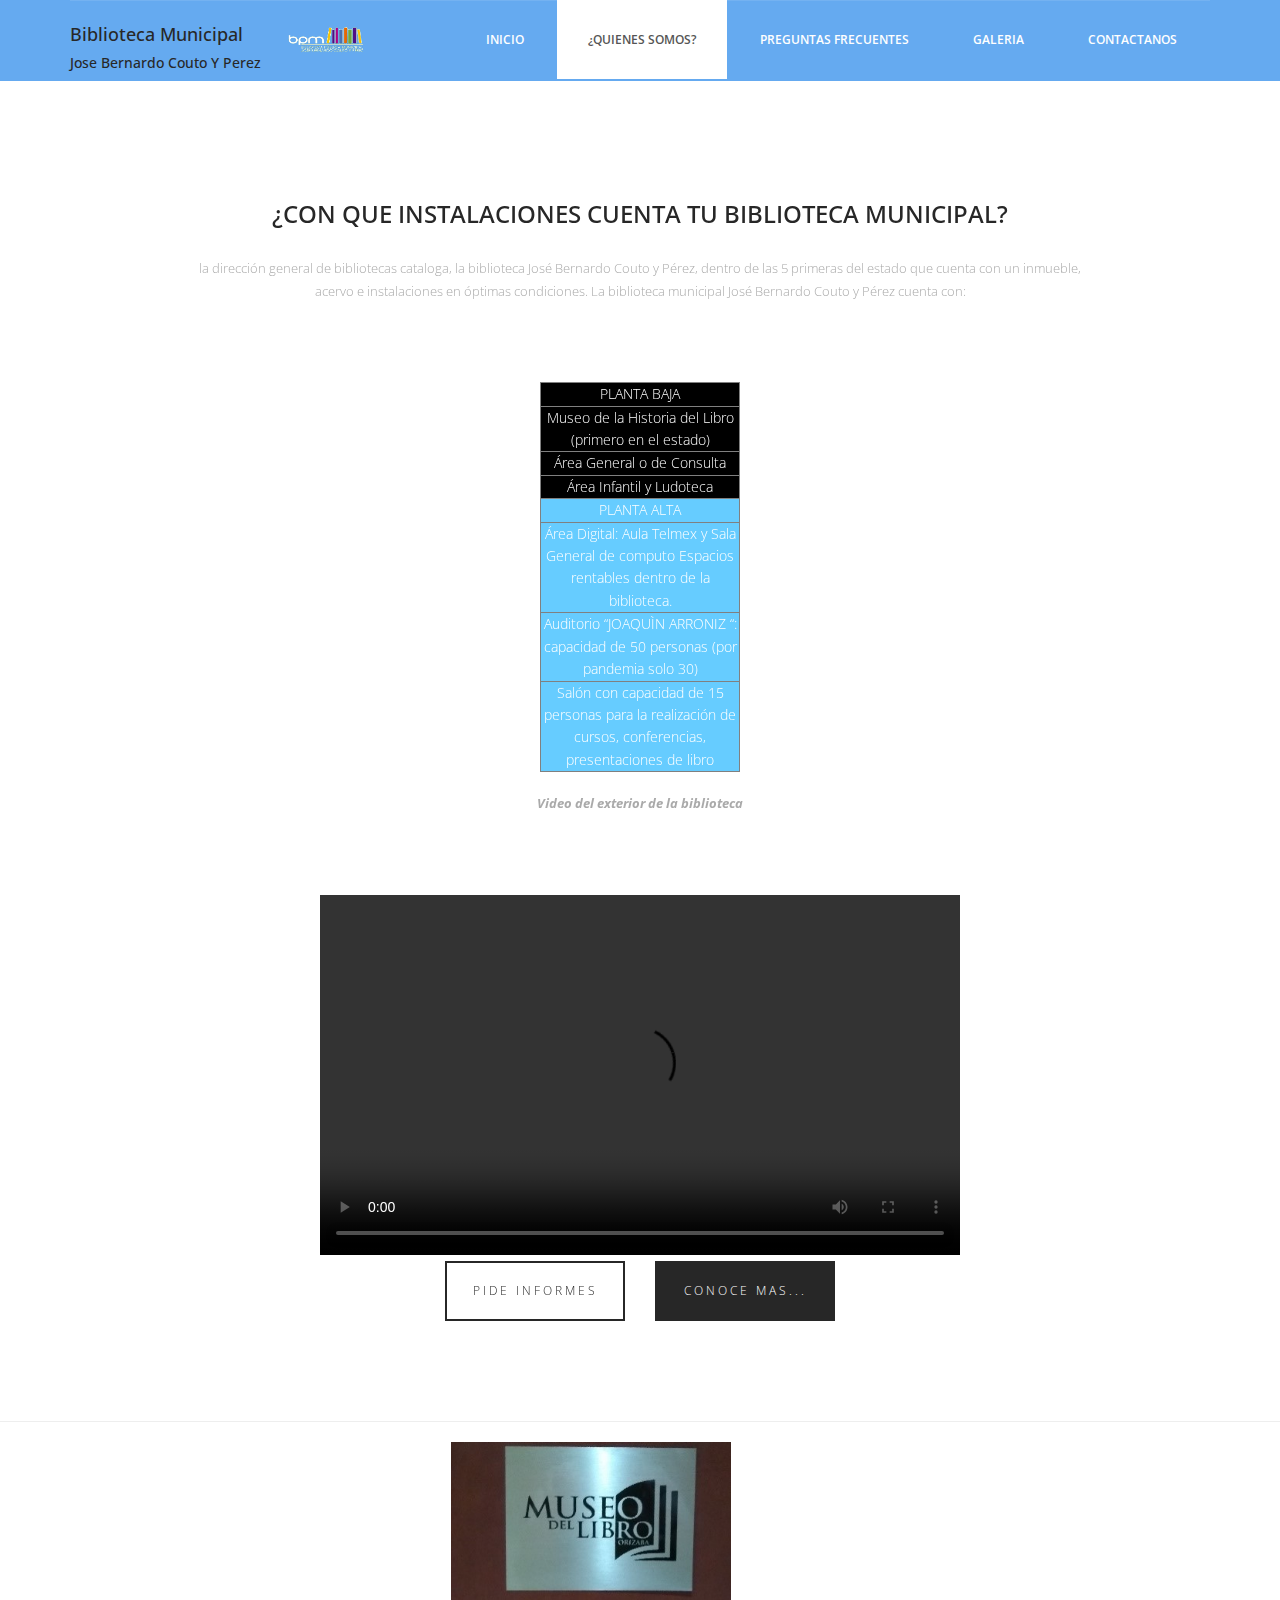
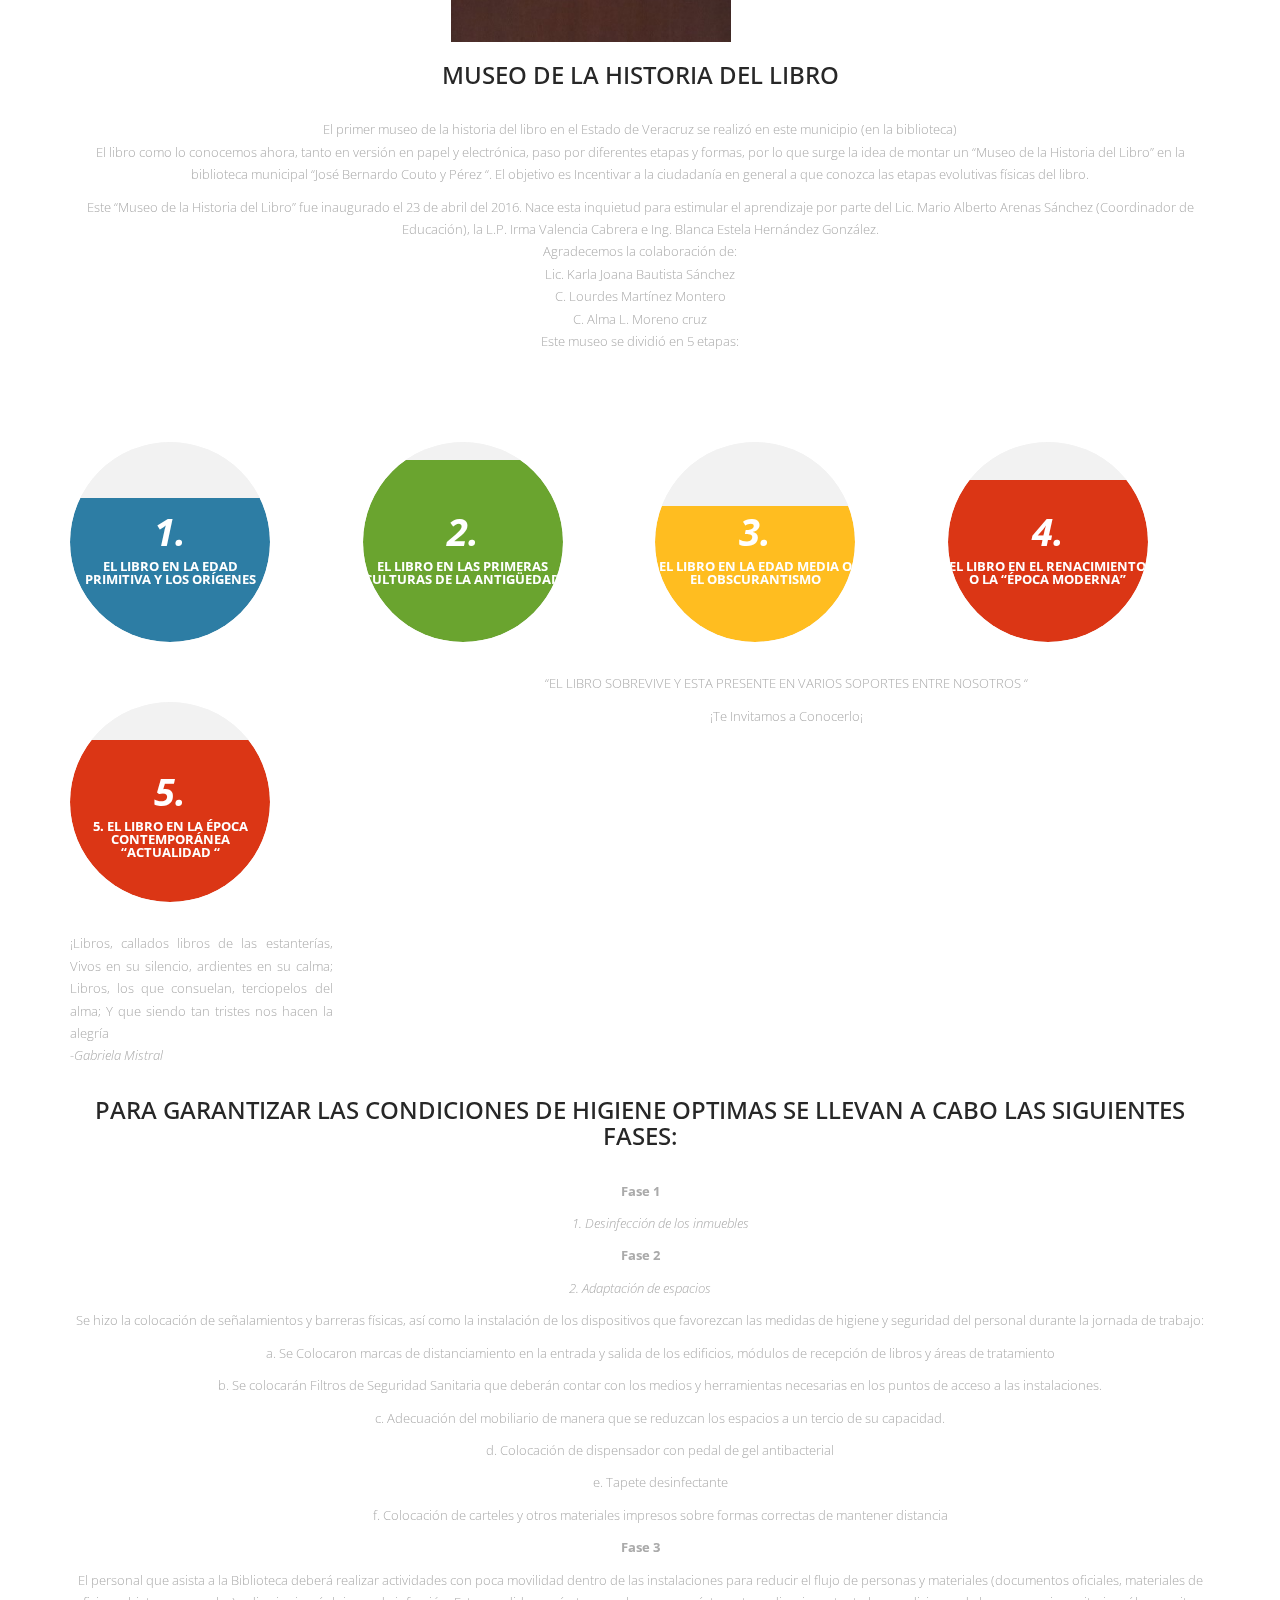
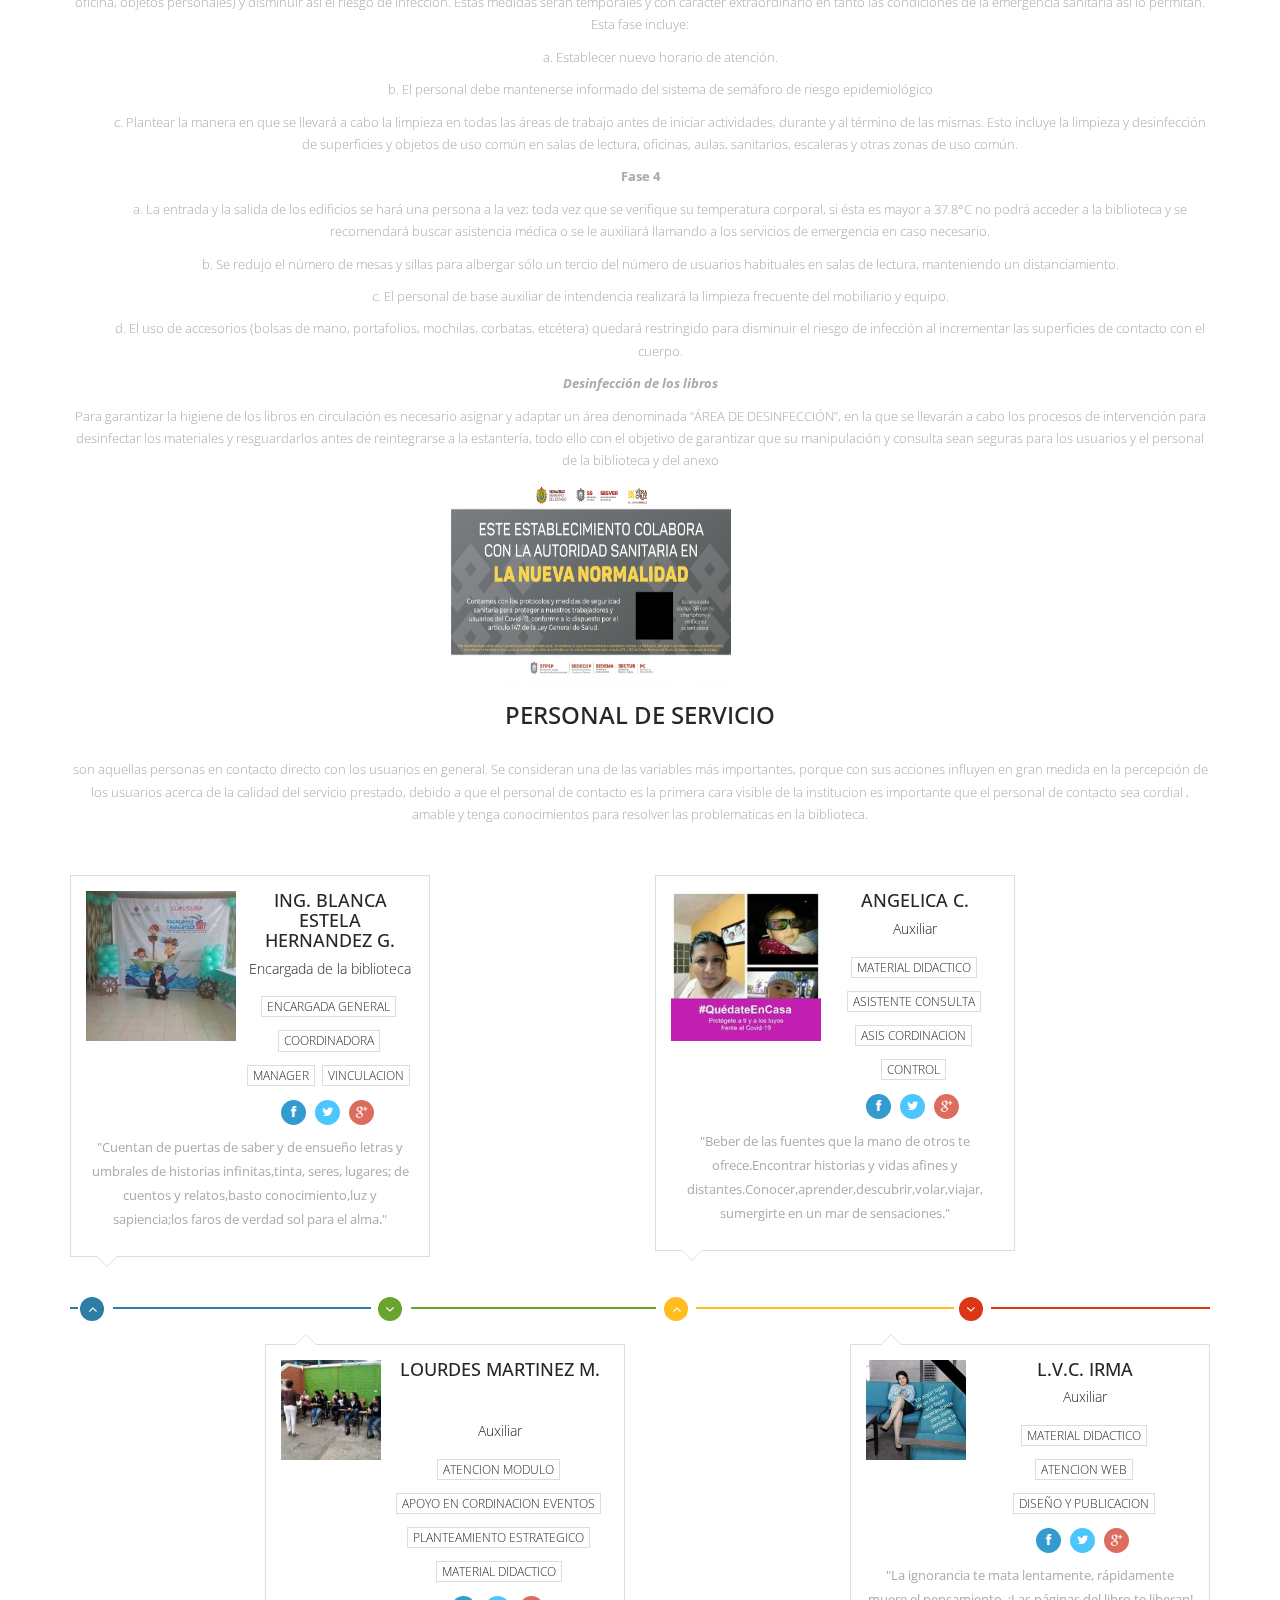
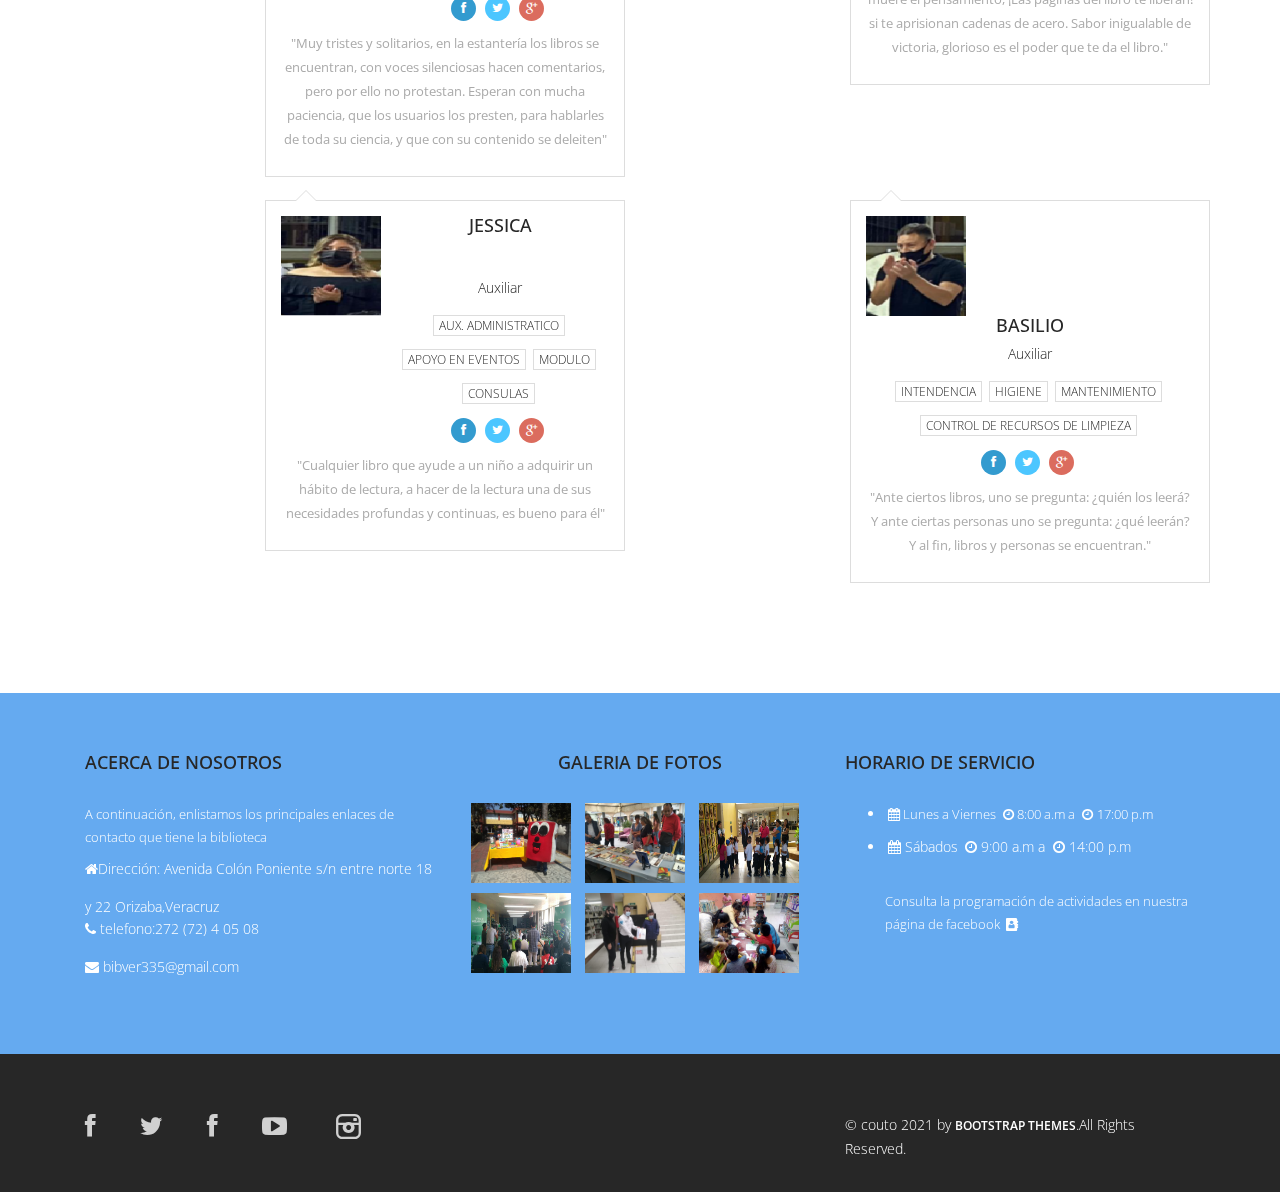
==== day/about.html @ 5288385d "Add files via upload" ====
<!DOCTYPE html>
<html lang="en">
  <head>
    <meta charset="utf-8">
    <meta http-equiv="X-UA-Compatible" content="IE=edge">
    <meta name="viewport" content="width=device-width, initial-scale=1">
    <!-- The above 3 meta tags *must* come first in the head; any other head content must come *after* these tags -->
    <title>Biblioteca Municipal de Orizaba "José Bernardo Couto y Peréz"</title>

    <!-- Bootstrap -->
    <link href="css/bootstrap.min.css" rel="stylesheet">
	<link rel="stylesheet" href="css/font-awesome.min.css">
	<link rel="stylesheet" href="css/animate.css">
	<link href="css/animate.min.css" rel="stylesheet"> 
	<link href="css/style.css" rel="stylesheet" />
    <link rel="stylesheet" href="css/fontello.css">
    <link rel="stylesheet" href="css/animation.css">
    <link rel="stylesheet" href="css/fontello-codes.css">	
    <link rel="stylesheet" href="css/fontello-embedded.css">
    <link rel="stylesheet" href="css/fontello-ie7.css">
    <link rel="stylesheet" href="css/fontello-ie7-codes.css">
    <!-- HTML5 shim and Respond.js for IE8 support of HTML5 elements and media queries -->
    <!-- WARNING: Respond.js doesn't work if you view the page via file:// -->
    <!--[if lt IE 9]>
    <script src="https://oss.maxcdn.com/html5shiv/3.7.2/html5shiv.min.js"></script>
    <script src="https://oss.maxcdn.com/respond/1.4.2/respond.min.js"></script>
    <![endif]-->
  </head>
  <body>	
<header id="header">
        <nav class="navbar navbar-default navbar-static-top" role="banner">
            <div class="container">
                <div class="navbar-header">
                    <button type="button" class="navbar-toggle" data-toggle="collapse" data-target=".navbar-collapse">
                        <span class="sr-only">Toggle navigation</span>
                        <span class="icon-bar"></span>
                        <span class="icon-bar"></span>
                        <span class="icon-bar"></span>
                    </button>
                   
                   <div class="navbar-brand">
                    
   						<a href="index.html"><h4>Biblioteca Municipal </h4><h5>Jose Bernardo Couto Y Perez</h5></a>
					</div><img src="img/logo.png" width="100" height="80"/>
                </div>				
                <div class="navbar-collapse collapse">							
					<div class="menu">
						<ul class="nav nav-tabs" role="tablist">
							<li role="presentation"><a href="index.html">INICIO</a></li>
							<li role="presentation"><a href="about.html"class="active">¿QUIENES SOMOS?</a></li>
							<li role="presentation"><a href="services.html">PREGUNTAS frecuentes</a></li>
							<li role="presentation"><a href="gallery.html">GALERIA</a></li>
							<li role="presentation"><a href="contact.html">CONTACTANOS</a></li>						
						</ul>
					</div>
				</div>		
            </div><!--/.container-->
        </nav><!--/nav-->		
    </header><!--/header-->	
	
	<div class="about">
		<div class="container">
			<div class="text-center">
				<h2>¿Con que instalaciones cuenta tu biblioteca municipal? </h2>
				<div class="col-md-10 col-md-offset-1">
					<p>la dirección general de bibliotecas cataloga, la biblioteca José Bernardo Couto y Pérez, dentro de las 5 primeras del estado que cuenta con un inmueble, acervo e instalaciones en óptimas condiciones. La biblioteca municipal José Bernardo Couto y Pérez cuenta con: </p>
					<table width="200" border="1" align="center" >
  <tr>
    <td bgcolor="#000000" align="center">PLANTA BAJA</td>
  </tr>
  <tr>
    <td bgcolor="#000000">Museo de la Historia del Libro (primero en el estado)</td>
  </tr>
  <tr>
    <td bgcolor="#000000">Área General o de Consulta</td>
  </tr>
  <tr>
    <td bgcolor="#000000">Área Infantil y Ludoteca </td>
  </tr>
  <tr>
    <td bgcolor="#66CCFF">PLANTA ALTA</td>
  </tr>
  <tr>
	<td bgcolor="#66CCFF">Área Digital: Aula Telmex y Sala General de computo
Espacios rentables dentro de la biblioteca.
</td>
  </tr>
  
  <tr>
  <td bgcolor="#66CCFF">Auditorio “JOAQUÌN ARRONIZ “: capacidad de 50 personas (por pandemia solo 30)</td>
  </tr>
  <tr>
    <td bgcolor="#66CCFF">Salón con capacidad de 15 personas para la realización de cursos, conferencias, presentaciones de libro </td>
  </tr>
</table>

                    
                	<p><strong><em>Video del exterior de la biblioteca</em></strong></p>
                </div>
		<video width="640" height="360" controls autoplay>
  	<source src="img/y2mate.com - Orizaba A Pie Biblioteca Municipal_1080p.mp4" type="video/mp4">
  	Tu navegador no soporta HTML5 video.
</video>


				<div class="col-md-6 col-sm-6 col-xs-6">
					<div class="btn-gamp"><a href="https://www.facebook.com/BIBLIOTECAORIZABACOUTO">Pide informes</a></div>
				</div>
				<div class="col-md-6 col-sm-6 col-xs-6">
					<div class="gamp-btn"><a href="https://www.facebook.com/BIBLIOTECAORIZABACOUTO/photos/a.2090114161005542/4043283212355284">Conoce mas...</a></div>
				</div>
				
			</div>	
		</div>			
	</div>
	<hr>
	
	<section id="about-us">
        <div class="container">	
			<div class="text-center wow fadeInDown">
           <img src="img/museo1.jpg" alt="Logo del museo" height="200" width="280"> align=”middle”>
				<h2>MUSEO DE LA HISTORIA DEL LIBRO</h2>
				<p>El primer museo de la historia del libro en el Estado de Veracruz se realizó en este municipio (en la biblioteca)<br>El libro como lo conocemos ahora, tanto en versión en papel y electrónica, paso por diferentes etapas y formas, por lo que surge la idea de montar un “Museo de la Historia del Libro” en la biblioteca municipal “José Bernardo Couto y Pérez “.
El objetivo es Incentivar a la ciudadanía en general a que conozca las etapas evolutivas físicas del libro.
 </p>
 <p>Este “Museo de la Historia del Libro” fue inaugurado el 23 de abril del 2016.
Nace esta inquietud para estimular el aprendizaje por parte del Lic. Mario Alberto Arenas Sánchez (Coordinador de Educación), la L.P. Irma Valencia Cabrera e Ing. Blanca Estela Hernández González.
<br>Agradecemos la colaboración de:
<br>Lic. Karla Joana Bautista Sánchez
<br>C. Lourdes Martínez Montero
<br>C. Alma L. Moreno cruz 
<br>Este museo se dividió en 5 etapas:
</p>
			</div>
			<div class="skill-wrap clearfix">											
				<div class="row">		
					<div class="col-sm-3">
					  <div class="sinlge-skill wow fadeInDown" data-wow-duration="1000ms" data-wow-delay="300ms">
							<div class="joomla-skill">                                   
							  <p><em>1.</em></p>
								<p>El libro en la edad primitiva y los orígenes</p>
							</div>
					  </div>
					</div>
					
					 <div class="col-sm-3">
						<div class="sinlge-skill wow fadeInDown" data-wow-duration="1000ms" data-wow-delay="600ms">
							<div class="html-skill">                                  
								<p><em>2.</em></p>
							  <p>El libro en las primeras culturas de la antigüedad</p>
							</div>
						</div>
					</div>
					
					<div class="col-sm-3">
						<div class="sinlge-skill wow fadeInDown" data-wow-duration="1000ms" data-wow-delay="900ms">
							<div class="css-skill">                                    
								<p><em>3.</em></p>
								<p>El libro en la edad media o el obscurantismo </p>
							</div>
						</div>
					</div>
					
					 <div class="col-sm-3">
						<div class="sinlge-skill wow fadeInDown" data-wow-duration="1000ms" data-wow-delay="1200ms">
							<div class="wp-skill">
								<p><em>4.</em></p>
								<p>El libro en el renacimiento o la “época moderna”</p>                                     
							</div>
						</div>
                        
                     
                        
					</div>	
                    <div class="col-sm-3">
						<div class="sinlge-skill wow fadeInDown" data-wow-duration="1000ms" data-wow-delay="1200ms">
							<div class="wp-skill">
								<p><em>5.</em></p>
								<p>5.	El libro en la época contemporánea “actualidad “ </p>                                     
							
                            </div>
                            
						</div>		
                      <p align="justify">¡Libros, callados libros de las estanterías,
Vivos en su silencio, ardientes en su calma;
Libros, los que consuelan, terciopelos del alma;
Y que siendo tan tristes nos hacen la alegría <br>
                      <em>-Gabriela Mistral </em> </p>		


				</div>	<p align="center">“EL LIBRO SOBREVIVE Y ESTA PRESENTE EN VARIOS SOPORTES ENTRE NOSOTROS “<br></p>
           <p align="center">¡Te Invitamos a Conocerlo¡<br></p>
            </div>
            
<div class="text-center wow fadeInDown">
           
				<h2>Para garantizar las condiciones de higiene optimas se llevan a cabo las siguientes fases:</h2>
				<p><strong>Fase 1</strong></p>
				<ol>
				  <li><p><em>1.	Desinfección de los inmuebles </em>	</p></li>
    			</ol>
                <p><strong>Fase 2</strong></p>
                <li><p><em>2. Adaptación de espacios  </em>	</p></li>
                <p>Se hizo la colocación de señalamientos y barreras físicas, así como la instalación de los dispositivos que favorezcan las medidas de higiene y seguridad del personal durante la jornada de trabajo:</p>
				<ol>
                    <li><p>a.	Se Colocaron marcas de distanciamiento en la entrada y salida de los edificios, módulos de recepción de libros y áreas de tratamiento</p>
                    </li>
                    <li><p>b.	Se colocarán Filtros de Seguridad Sanitaria que deberán contar con los medios y herramientas necesarias en los puntos de acceso a las instalaciones.</p>
                    </li>
                    <li><p>c.	Adecuación del mobiliario de manera que se reduzcan los espacios a un tercio de su capacidad. </p>
                    </li>
                     <li><p>d.   Colocación de dispensador con pedal de gel antibacterial </p>
                    </li>
                     <li><p>e.	Tapete desinfectante  </p>
                    </li>
                     <li><p>f.   Colocación de carteles y otros materiales impresos sobre formas correctas de mantener distancia   </p>
                    </li>
    </ol>
                  <p><strong>Fase 3</strong></p>
                  <p>El personal que asista a la Biblioteca deberá realizar actividades con poca movilidad dentro de las instalaciones para reducir el flujo de personas y materiales (documentos oficiales, materiales de oficina, objetos personales) y disminuir así el riesgo de infección. Estas medidas serán temporales y con carácter extraordinario en tanto las condiciones de la emergencia sanitaria así lo permitan. <br>Esta fase incluye:<br></p>
                <ol>
                    <li><p>a. Establecer nuevo horario de atención. </p>
                    </li>
                    <li><p>b. El personal debe mantenerse informado del sistema de semáforo de riesgo epidemiológico</p>
                    </li>
                    <li><p>c.	Plantear la manera en que se llevará a cabo la limpieza en todas las áreas de trabajo antes de iniciar actividades, durante y al término de las mismas. Esto incluye la limpieza y desinfección de superficies y objetos de uso común en salas de lectura, oficinas, aulas, sanitarios, escaleras y otras zonas de uso común. </p>
                    </li>
                </ol>
                <p><strong>Fase 4</strong></p>
                <ol>
                    <li><p>a. La entrada y la salida de los edificios se hará una persona a la vez; toda vez que se verifique su temperatura corporal, si ésta es mayor a 37.8°C no podrá acceder a la biblioteca y se recomendará buscar asistencia médica o se le auxiliará llamando a los servicios de emergencia en caso necesario.</p>
                    </li>
                    <li><p>b.	Se redujo el número de mesas y sillas para albergar sólo un tercio del número de usuarios habituales en salas de lectura, manteniendo un distanciamiento.</p>
                    </li>
                    <li><p>c.	El personal de base auxiliar de intendencia realizará la limpieza frecuente del mobiliario y equipo. </p>
                    </li>
                     <li><p>d.   El uso de accesorios (bolsas de mano, portafolios, mochilas, corbatas, etcétera) quedará restringido para disminuir el riesgo de infección al incrementar las superficies de contacto con el cuerpo. </p>
                    </li>
                </ol>
                <p><strong><em>Desinfección de los libros</em></strong></p>
                <p>Para garantizar la higiene de los libros en circulación es necesario asignar y adaptar un área denominada “ÁREA DE DESINFECCIÓN”, en la que se llevarán a cabo los procesos de intervención para desinfectar los materiales y resguardarlos antes de reintegrarse a la estantería, todo ello con el objetivo de garantizar que su manipulación y consulta sean seguras para los usuarios y el personal de la biblioteca y del anexo</p>
                
            <div class="team">
				<div class="text-center wow fadeInDown">
                <img src="img/normalidad.png" alt="normas de pandemia" height="200" width="280"> align=”middle”>
					
                    
                    
                    
                    
                    
                    <h2>Personal de Servicio </h2>
					<p>son aquellas personas en contacto directo con los usuarios en general. Se consideran una de las variables más importantes, porque con sus acciones influyen en gran medida en la percepción de los usuarios acerca de la calidad del servicio prestado, debido a que el personal de contacto es la primera cara visible de la institucion es importante que el personal de contacto sea cordial , amable y tenga conocimientos para resolver las problematicas en la biblioteca. </p>
				</div>

				<div class="row clearfix">
					<div class="col-md-4 col-sm-6">	
						<div class="single-profile-top wow fadeInDown" data-wow-duration="1000ms" data-wow-delay="300ms">
							<div class="media">
								<div class="pull-left">
									<a href="#"><img class="media-object" src="img/one.jpg"  height="150" width="150"alt=""></a>
								</div>
								<div class="media-body">
									<h4>Ing. Blanca Estela Hernandez G.</h4>
									<h5>Encargada de la biblioteca</h5>
									<ul class="tag clearfix">
										<li class="btn"><a href="#">Encargada general</a></li>
										<li class="btn"><a href="#">Coordinadora</a></li>
										<li class="btn"><a href="#">Manager</a></li>
										<li class="btn"><a href="#">Vinculacion</a></li>
									</ul>
									
									<ul class="social_icons">
										<li><a href="#"><i class="fa fa-facebook"></i></a></li>
										<li><a href="#"><i class="fa fa-twitter"></i></a></li> 
										<li><a href="#"><i class="fa fa-google-plus"></i></a></li>
									</ul>
								</div>
							</div><!--/.media -->
							<p>"Cuentan de puertas de saber y de ensueño letras y umbrales de historias infinitas,tinta, seres, lugares; de cuentos y relatos,basto conocimiento,luz y sapiencia;los faros de verdad sol para el alma."</p>
						</div>
					</div><!--/.col-lg-4 -->

					
					
					<div class="col-md-4 col-sm-6 col-md-offset-2">	
						<div class="single-profile-top wow fadeInDown" data-wow-duration="1000ms" data-wow-delay="300ms">
							<div class="media">
								<div class="pull-left">
									<a href="#"><img class="media-object" src="img/two.jpg" height="150" width="150" alt=""></a>
								</div>
								<div class="media-body">
									<h4>Angelica C.</h4>
									<h5>Auxiliar</h5>
									<ul class="tag clearfix">
										<li class="btn"><a href="#">Material didactico</a></li>
										<li class="btn"><a href="#">Asistente consulta</a></li>
										<li class="btn"><a href="#">Asis cordinacion</a></li>
										<li class="btn"><a href="#">Control</a></li>
									</ul>
									<ul class="social_icons">
										<li><a href="#"><i class="fa fa-facebook"></i></a></li>
										<li><a href="#"><i class="fa fa-twitter"></i></a></li> 
										<li><a href="#"><i class="fa fa-google-plus"></i></a></li>
									</ul>
								</div>
							</div><!--/.media -->
							<p>"Beber de las fuentes que la mano de otros te ofrece.Encontrar historias y vidas afines y distantes.Conocer,aprender,descubrir,volar,viajar,<br>sumergirte en un mar de sensaciones."</p>
						</div>
					</div><!--/.col-lg-4 -->					
				</div> <!--/.row -->
				<div class="row team-bar">
					<div class="first-one-arrow hidden-xs">
						<hr>
					</div>
					<div class="first-arrow hidden-xs">
						<hr> <i class="fa fa-angle-up"></i>
					</div>
					<div class="second-arrow hidden-xs">
						<hr> <i class="fa fa-angle-down"></i>
					</div>
					<div class="third-arrow hidden-xs">
						<hr> <i class="fa fa-angle-up"></i>
					</div>
					<div class="fourth-arrow hidden-xs">
						<hr> <i class="fa fa-angle-down"></i>
					</div>
				</div> <!--skill_border-->       

				<div class="row clearfix">   
					<div class="col-md-4 col-sm-6 col-md-offset-2">	
						<div class="single-profile-bottom wow fadeInUp" data-wow-duration="1000ms" data-wow-delay="600ms">
							<div class="media">
								<div class="pull-left">
									<center><a href="#"><img class="media-object" src="img/threee.jpg"  height="100" width="100" alt="" ></a></center>
								</div>

								<div class="media-body">
								  <h4>Lourdes Martinez M.</h4>
                                  <br>
									<h5>Auxiliar</h5>
									<ul class="tag clearfix">
										<li class="btn"><a href="#">Atencion Modulo</a></li>
										<li class="btn"><a href="#">Apoyo en cordinacion Eventos</a></li>
										<li class="btn"><a href="#">Planteamiento Estrategico</a></li>
										<li class="btn"><a href="#">Material Didactico</a></li>
									</ul>
									<ul class="social_icons">
										<li><a href="#"><i class="fa fa-facebook"></i></a></li>
										<li><a href="#"><i class="fa fa-twitter"></i></a></li> 
										<li><a href="#"><i class="fa fa-google-plus"></i></a></li>
									</ul>
								</div>
							</div><!--/.media -->
							<p>"Muy tristes y solitarios,

en la estantería los libros se encuentran,

con voces silenciosas hacen comentarios,

pero por ello no protestan.

Esperan con mucha paciencia,

que los usuarios los presten,

para hablarles de toda su ciencia,

y que con su contenido se deleiten"</p>
						</div>
					</div>
					<div class="col-md-4 col-sm-6 col-md-offset-2">
						<div class="single-profile-bottom wow fadeInUp" data-wow-duration="1000ms" data-wow-delay="600ms">
							<div class="media">
								<div class="pull-left">
									<a href="#"><img class="media-object" src="img/fourt.jpg" alt="" height="100" width="100"></a>
								</div>
								<div class="media-body">
								  <h4>L.V.C. Irma</h4>
									<h5>Auxiliar</h5>
									<ul class="tag clearfix">
										<li class="btn"><a href="#">Material Didactico</a></li>

										<li class="btn"><a href="#">Atencion Web</a></li>
										<li class="btn"><a href="#">Diseño y Publicacion</a></li>
									</ul>
									<ul class="social_icons">
										<li><a href="#"><i class="fa fa-facebook"></i></a></li>
										<li><a href="#"><i class="fa fa-twitter"></i></a></li> 
										<li><a href="#"><i class="fa fa-google-plus"></i></a></li>
									</ul>
								</div>
							</div><!--/.media -->
							<p>"La ignorancia te mata lentamente,
rápidamente muere el pensamiento,
¡Las páginas del libro te liberan!
si te aprisionan cadenas de acero.

Sabor inigualable de victoria,
glorioso es el poder que te da el libro."</p>
						</div>
					</div>
				</div>	<!--/.row-->

				&nbsp;&nbsp;&nbsp;&nbsp;
				<div class="row clearfix">   
					<div class="col-md-4 col-sm-6 col-md-offset-2">	
						<div class="single-profile-bottom wow fadeInUp" data-wow-duration="1000ms" data-wow-delay="600ms">
							<div class="media">
								<div class="pull-left">
									<center><a href="#"><img class="media-object" src="img/jessica.png"  height="100" width="100" alt="" ></a></center>
								</div>

								<div class="media-body">
								  <h4>Jessica</h4>
                                  <br>
									<h5>Auxiliar</h5>
									<ul class="tag clearfix">
										<li class="btn"><a href="#">Aux. administratico</a></li>
										<li class="btn"><a href="#">Apoyo en eventos</a></li>
										<li class="btn"><a href="#">Modulo</a></li>
										<li class="btn"><a href="#">Consulas</a></li>
									</ul>
									<ul class="social_icons">
										<li><a href="#"><i class="fa fa-facebook"></i></a></li>
										<li><a href="#"><i class="fa fa-twitter"></i></a></li> 
										<li><a href="#"><i class="fa fa-google-plus"></i></a></li>
									</ul>
								</div>
							</div><!--/.media -->
							<p>"Cualquier libro que ayude a un niño a adquirir un hábito de lectura, a hacer de la lectura una de sus necesidades profundas y continuas, es bueno para él"</p>
						</div>
					</div>
					<div class="col-md-4 col-sm-6 col-md-offset-2">
						<div class="single-profile-bottom wow fadeInUp" data-wow-duration="1000ms" data-wow-delay="600ms">
							<div class="media">
								<div class="pull-left">
									<a href="#"><img class="media-object" src="img/donbasilio.png" alt="" height="100" width="100"></a>
								</div>
								<div class="media-body">
								  <h4>Basilio</h4>
									<h5>Auxiliar</h5>
									<ul class="tag clearfix">
										<li class="btn"><a href="#">Intendencia</a></li>
											<li class="btn"><a href="#">Higiene</a></li>
											<li class="btn"><a href="#">Mantenimiento</a></li>
											<li class="btn"><a href="#">Control de recursos de limpieza</a></li>
									</ul>
									<ul class="social_icons">
										<li><a href="#"><i class="fa fa-facebook"></i></a></li>
										<li><a href="#"><i class="fa fa-twitter"></i></a></li> 
										<li><a href="#"><i class="fa fa-google-plus"></i></a></li>
									</ul>
								</div>
							</div><!--/.media -->
							<p>"Ante ciertos libros, uno se pregunta: ¿quién los leerá? Y ante ciertas personas uno se pregunta: ¿qué leerán? Y al fin, libros y personas se encuentran."</p>
						</div>
					</div>
				</div>	<!--/.row-->
	
			
				</div><!--section-->

	  </div><!--/.container-->
    </section><!--/about-us-->
	
	<footer>
		<div class="container">
			<div class="col-md-4 wow fadeInDown" data-wow-duration="1000ms" data-wow-delay="300ms">
				<h4>Acerca de nosotros</h4>
				<p>A continuación, enlistamos los principales enlaces de contacto que tiene la biblioteca</p>						
				<div class="contact-info">
					<ul>
  						<li><i class="fa fa-home fa"></i>Dirección: Avenida Colón Poniente s/n entre norte 18 y 22 Orizaba,Veracruz</li>
						<li><i class="fa fa-phone fa"></i> telefono:272 (72) 4 05 08</li>
                        <li><i class="fa fa-envelope fa"></i> bibver335@gmail.com</li>
					</ul>
				</div>
			</div>
			
			<div class="col-md-4 wow fadeInDown" data-wow-duration="1000ms" data-wow-delay="600ms">				
				<div class="text-center">
					<h4>Galeria de Fotos</h4>
					<ul class="sidebar-gallery">
						<li><a href="#"><img src="img/gallery1.jpg" width="100" height="80" alt="" /></a></li>
						<li><a href="#"><img src="img/gallery3.jpg" width="100" height="80" alt="" /></a></li>
						<li><a href="#"><img src="img/gallery4.jpg" width="100" height="80" alt="" /></a></li>
						<li><a href="#"><img src="img/gallery2.jpg" width="100" height="80" alt="" /></a></li>
						<li><a href="#"><img src="img/gallery5.jpg" width="100" height="80" alt="" /></a></li>
						<li><a href="#"><img src="img/gallery6.jpg" width="100" height="80"alt="" /></a></li>					
					</ul>
				</div>
			</div>
			
			<div class="col-md-4 wow fadeInDown" data-wow-duration="1000ms" data-wow-delay="900ms">				
				<div class="">
					<h4>Horario de Servicio</h4>
                    <ul>
					<li><p><i class="icon-calendar"></i>Lunes a Viernes <i class="icon-clock"></i>8:00 a.m a <i class="icon-clock"></i>17:00 p.m </li>
<li><i class="icon-calendar"></i>Sábados <i class="icon-clock"></i>9:00 a.m a <i class="icon-clock"></i>14:00 p.m </li>
</p><br>
<p>
Consulta la programación de actividades en nuestra página de facebook <i class="icon-address-book"></i>
</p>
					</ul>
				
			</div>
			
		</div>	
	</footer>
	
	<div class="sub-footer">
		<div class="container">
			<div class="social-icon">
				<div class="col-md-4">
					<ul class="social-network">
						<li><a href="https://www.facebook.com/BIBLIOTECAORIZABACOUTO/" class="fb tool-tip" title="Facebook Biblioteca"><i class="fa fa-facebook"></i></a></li>
						<li><a href="https://twitter.com/orizaba_pueblom?lang=es" class="twitter tool-tip" title="Twitter"><i class="fa fa-twitter"></i></a></li>
						<li><a href="https://www.facebook.com/EventosAyuntamientodeOrizaba" class="fb tool-tip" title="Facebook Municipio"><i class="fa fa-facebook"></i></a></li>
						<li><a href="#" class="ytube tool-tip" title="You Tube"><i class="fa fa-youtube-play"></i></a></li>
                        <li><a href="https://www.instagram.com/bibliotecamunicipalorizaba/" title="Instagram couto"><i class="icon-instagram"></i></a></li>
                        
                       
                        
					</ul>	
				</div>
			</div>
			
			<div class="col-md-4 col-md-offset-4">
				<div class="copyright">
					&copy; couto 2021 by <a target="_blank" href="http://bootstraptaste.com/" title="Free Twitter Bootstrap WordPress Themes and HTML templates">Bootstrap Themes</a>.All Rights Reserved.
				</div>
                <!-- 
                    All links in the footer should remain intact. 
                    Licenseing information is available at: http://bootstraptaste.com/license/
                    You can buy this theme without footer links online at: http://bootstraptaste.com/buy/?theme=Day
                -->
			</div>						
		</div>				
	</div>
	
    <!-- jQuery (necessary for Bootstrap's JavaScript plugins) -->
    <script src="js/jquery.js"></script>		
    <!-- Include all compiled plugins (below), or include individual files as needed -->
    <script src="js/bootstrap.min.js"></script>	
	<script src="js/wow.min.js"></script>
	<script>
	wow = new WOW(
	 {
	
		}	) 
		.init();
	</script>	
  </body>
</html>
---- day/css/style.css ----
/* ==== Google font ==== */
@import url(http://fonts.googleapis.com/css?family=Open+Sans:400,300,700,600);
@import url('font-awesome.css');
/* ==== overwrite bootstrap standard ==== */
@import url('animate.css');



body {
	font-family:'Open Sans', Arial, sans-serif;
	font-size:14px;
	font-weight:300;
	line-height:1.6em;
	color:#fff;
	background-color:#fff;
	overflow-x:hidden;
}

hi,h2,h3,h4,h5,h6 {
	color:#272727;
	line-height:1.1em;
}

p {
	color:#aaa;
	font-size:13px;
}
a {
    text-decoration:none;
    transition: all 0.1s ease-in-out;
    -moz-transition: all 0.1s ease-in-out;
    -webkit-transition: all 0.1s ease-in-out;
    -o-transition: all 0.1s ease-in-out;
    outline: none;
	color:#272727;
}
a:hover {
	text-decoration: none;
	color:#aaa;	
	}

.btn {
	border-radius:0;
	margin-top:10px;
	background-color: #65AAF0;
	text-transform:uppercase;
	border-color:#fff;
	font-size:14px;
}

.btn:hover {
	background-color: #fff;
	border-color:#f2f2f2;
	color:#272727;	
}
	
/*===========================
  Menu and Navigation
============================ */
.navbar-brand {
  float: left;
  height: 50px;
  padding: 15px 15px;
  font-size: 18px;
  line-height: 20px;
}

.navbar-brand h1 {
	margin-top:9px;
	padding-top:5px;
	float: left;	
	font-size: 25px;	
	color:#fff;	
	text-transform:uppercase;
	font-weight:600;
}

.menu {
	font-size:12px;
	float:right;
	text-transform:uppercase;
	font-weight:600;	
}

.navbar-collapse {
  padding-right: 15px;
  padding-left: 15px;
  overflow-x: visible;
  -webkit-overflow-scrolling: touch;
  border-top: 0px solid transparent;
  -webkit-box-shadow: inset 0 1px 0 rgba(255, 255, 255, .1);
          box-shadow: inset 0 1px 0 rgba(255, 255, 255, .1);
}
.navbar-collapse.in {
  overflow-y: auto;
}

.menu ul.nav-tabs li {
	color:#fff;	
}

.nav-tabs {
	border-bottom: 0;
}
.nav-tabs > li {
	float: left;
	margin-bottom: 0;
}

.nav-tabs > li > a {	
	border-radius:0;
	color:#fff;
	padding:30px;
}

.nav-tabs > li > a:hover {
	color:#272727;
	background:#fff;	
} 

.nav-tabs > li a.active {
	color: #555;
	cursor: default;
	background-color: #fff;
	border: 1px solid #fff;
	border-bottom-color:#fff;
}

.navbar-default {
	background-color: #65AAF0;
	border-color:#65AAF0;
}

/*===========================
  slider
============================ */
.slider {
	position: relative;	
	margin-top:-20px;
}

#carousel-slider {
  position: relative;
}

#carousel-slider .carousel-indicators {
  bottom: -25px;
}

#carousel-slider .carousel-indicators li {
  border: 1px solid #ffbd20;
}

#carousel-slider a i {
	border-radius:50%;
	font-size: 30px;
	height: 50px;
	padding: 10px;
	position: absolute;
	top: 50%;
	width: 50px;
	color:#65AAF0;
	background:#65AAF0;
	color:#fff;
}

#carousel-slider a i:hover {
	background:#65AAF0;
	color:#fff;
	border: 1px solid #65AAF0;
}

#carousel-slider 
.carousel-control {
	width:inherit;
}

#carousel-slider .carousel-control.left i {
	left:50px;
	top:265px;
}

#carousel-slider .carousel-control.right i {
	right: 50px;
	top:265px;
}

.carousel-caption {
	position: absolute;
	right: 15%;
	bottom: 300px;
	font-size:40px;
	left: 15%;
	z-index: 10;
	padding-bottom: 0px;
	color: #fff;
	text-align: center;
}

.carousel-caption  h2 {
	font-size:60px;
	color: #fff;
}

.carousel-caption  h2 span {
	font-size:60px;
	color: #fff;
}

.carousel-caption  p {
	font-size:30px;
	margin-top:30px;
	margin-bottom:20px;
	color:#fff;
	padding:10px;
	background:#65AAF0;
}

.carousel-inner .form-inline .form-group button[type="livedemo"]{
	padding:20px 60px;
	font-size:20px;
	background:#65AAF0;
	color:#fff;
	border-radius:0;
	border-color:#fff;
	text-transform:uppercase;
}

.carousel-inner .form-inline .form-group button[type="livedemo"]:hover {
	color:#272727;
	opacity: 0.8;
	-webkit-transition: color 300ms, background-color 300ms;
  -moz-transition: color 300ms, background-color 300ms;
  -o-transition:  color 300ms, background-color 300ms;
  transition:  color 300ms, background-color 300ms;
}

.carousel-inner .form-inline .form-group button[type="getnow"]{
	padding:20px 60px;
	font-size:20px;
	background:#fff;
	color:#272727;
	border-radius:0;
	text-transform:uppercase;
	border: 1px solid #fff;
}

.carousel-inner .form-inline .form-group button[type="getnow"]:hover {
	color:#fff;
	border-color:#fff;
	background:#65AAF0;
	-webkit-transition: color 300ms, background-color 300ms;
  -moz-transition: color 300ms, background-color 300ms;
  -o-transition:  color 300ms, background-color 300ms;
  transition:  color 300ms, background-color 300ms;
}

.form-inline {
	margin-top:50px;	
}

/*===========================
  about
============================ */

.about {
	padding:80px 0 80px 0;
	background:#fff;
}

.about .text-center h2 {
	text-transform:uppercase;
	font-weight:550;
	font-size:24px;
}

.about .text-center p {
	margin-top:20px;
	margin-bottom:80px;
	color:#aaa;
} 

.btn-gamp a {
  float: right;
  font-size: 12px;
  text-transform: uppercase;
  letter-spacing: 3px;
  color: #272727;
  border: 2px solid #272727;
  width: 180px;
  height: 60px;
  text-align: center;
  display: inline-block;
  line-height: 56px;
}

.btn-gamp a:hover {
  opacity: 0.8;
  transition: all 0.5s;
}

.gamp-btn a {
  float: left;
  font-size: 12px;
  text-transform: uppercase;
  letter-spacing: 3px;
  background: #272727;
  color: #ffffff;
  width: 180px;
  height: 60px;
  text-align: center;
  display: inline-block;
  line-height: 60px;
}
.gamp-btn a:hover {
  color: #ffffff;
  opacity: 0.8;
  transition: all 0.5s;
}

.center span {
	color:#E8CE0E;
}

#about-us {
	margin-bottom:50px;
}

#about-us .text-center h2 {
	text-transform:uppercase;
	font-weight:550;
	font-size:24px;
	margin-bottom:30px;
}

.skill_text {
  display: block;
  margin-bottom: 60px;
  margin-top: 25px;
  overflow: hidden;
}

.sinlge-skill {
  background:#f2f2f2;
  border-radius: 100%;
  color: #FFFFFF;
  font-size: 22px;
  font-weight: bold;
  height: 200px;
  position: relative;
  width: 200px;
  text-transform: uppercase;
  overflow: hidden;
  margin: 30px 0;
}

.sinlge-skill p em {
  color: #FFFFFF;
  font-size: 38px;
}

.sinlge-skill p {
  line-height: 1;
   color: #FFFFFF;
}

.joomla-skill, 
.html-skill, 
.css-skill, 
.wp-skill {
  position: absolute;
  height: 100%;
  bottom: 0;
  width:100%;
  border-radius: 100%;
  padding: 70px 0;
  text-align: center;
}

.joomla-skill {
  background: rgb(242,242,242); /* Old browsers */
  background: -moz-linear-gradient(top, rgba(242,242,242,1) 0%, rgba(242,242,242,1) 28%, rgba(45,125,164,1) 28%); /* FF3.6+ */
  background: -webkit-gradient(linear, left top, left bottom, color-stop(0%,rgba(242,242,242,1)), color-stop(28%,rgba(242,242,242,1)), color-stop(28%,rgba(45,125,164,1))); /* Chrome,Safari4+ */
  background: -webkit-linear-gradient(top, rgba(242,242,242,1) 0%,rgba(242,242,242,1) 28%,rgba(45,125,164,1) 28%); /* Chrome10+,Safari5.1+ */
  background: -o-linear-gradient(top, rgba(242,242,242,1) 0%,rgba(242,242,242,1) 28%,rgba(45,125,164,1) 28%); /* Opera 11.10+ */
  background: -ms-linear-gradient(top, rgba(242,242,242,1) 0%,rgba(242,242,242,1) 28%,rgba(45,125,164,1) 28%); /* IE10+ */
  background: linear-gradient(to bottom, rgba(242,242,242,1) 0%,rgba(242,242,242,1) 28%,rgba(45,125,164,1) 28%); /* W3C */
  filter: progid:DXImageTransform.Microsoft.gradient( startColorstr='#f2f2f2', endColorstr='#2d7da4',GradientType=0 ); /* IE6-9 */    
}

.html-skill {
  background: rgb(242,242,242); /* Old browsers */
  background: -moz-linear-gradient(top, rgba(242,242,242,1) 0%, rgba(242,242,242,1) 9%, rgba(106,164,47,1) 9%); /* FF3.6+ */
  background: -webkit-gradient(linear, left top, left bottom, color-stop(0%,rgba(242,242,242,1)), color-stop(9%,rgba(242,242,242,1)), color-stop(9%,rgba(106,164,47,1))); /* Chrome,Safari4+ */
  background: -webkit-linear-gradient(top, rgba(242,242,242,1) 0%,rgba(242,242,242,1) 9%,rgba(106,164,47,1) 9%); /* Chrome10+,Safari5.1+ */
  background: -o-linear-gradient(top, rgba(242,242,242,1) 0%,rgba(242,242,242,1) 9%,rgba(106,164,47,1) 9%); /* Opera 11.10+ */
  background: -ms-linear-gradient(top, rgba(242,242,242,1) 0%,rgba(242,242,242,1) 9%,rgba(106,164,47,1) 9%); /* IE10+ */
  background: linear-gradient(to bottom, rgba(242,242,242,1) 0%,rgba(242,242,242,1) 9%,rgba(106,164,47,1) 9%); /* W3C */
  filter: progid:DXImageTransform.Microsoft.gradient( startColorstr='#f2f2f2', endColorstr='#6aa42f',GradientType=0 ); /* IE6-9 */
}

.css-skill {
  background: rgb(242,242,242); /* Old browsers */
  background: -moz-linear-gradient(top, rgba(242,242,242,1) 0%, rgba(242,242,242,1) 32%, rgba(255,189,32,1) 32%); /* FF3.6+ */
  background: -webkit-gradient(linear, left top, left bottom, color-stop(0%,rgba(242,242,242,1)), color-stop(32%,rgba(242,242,242,1)), color-stop(32%,rgba(255,189,32,1))); /* Chrome,Safari4+ */
  background: -webkit-linear-gradient(top, rgba(242,242,242,1) 0%,rgba(242,242,242,1) 32%,rgba(255,189,32,1) 32%); /* Chrome10+,Safari5.1+ */
  background: -o-linear-gradient(top, rgba(242,242,242,1) 0%,rgba(242,242,242,1) 32%,rgba(255,189,32,1) 32%); /* Opera 11.10+ */
  background: -ms-linear-gradient(top, rgba(242,242,242,1) 0%,rgba(242,242,242,1) 32%,rgba(255,189,32,1) 32%); /* IE10+ */
  background: linear-gradient(to bottom, rgba(242,242,242,1) 0%,rgba(242,242,242,1) 32%,rgba(255,189,32,1) 32%); /* W3C */
  filter: progid:DXImageTransform.Microsoft.gradient( startColorstr='#f2f2f2', endColorstr='#ffbd20',GradientType=0 ); /* IE6-9 */
}

.wp-skill {
  background: rgb(242,242,242); /* Old browsers */
  background: -moz-linear-gradient(top, rgba(242,242,242,1) 0%, rgba(242,242,242,1) 19%, rgba(219,54,21,1) 19%); /* FF3.6+ */
  background: -webkit-gradient(linear, left top, left bottom, color-stop(0%,rgba(242,242,242,1)), color-stop(19%,rgba(242,242,242,1)), color-stop(19%,rgba(219,54,21,1))); /* Chrome,Safari4+ */
  background: -webkit-linear-gradient(top, rgba(242,242,242,1) 0%,rgba(242,242,242,1) 19%,rgba(219,54,21,1) 19%); /* Chrome10+,Safari5.1+ */
  background: -o-linear-gradient(top, rgba(242,242,242,1) 0%,rgba(242,242,242,1) 19%,rgba(219,54,21,1) 19%); /* Opera 11.10+ */
  background: -ms-linear-gradient(top, rgba(242,242,242,1) 0%,rgba(242,242,242,1) 19%,rgba(219,54,21,1) 19%); /* IE10+ */
  background: linear-gradient(to bottom, rgba(242,242,242,1) 0%,rgba(242,242,242,1) 19%,rgba(219,54,21,1) 19%); /* W3C */
  filter: progid:DXImageTransform.Microsoft.gradient( startColorstr='#f2f2f2', endColorstr='#db3615',GradientType=0 ); /* IE6-9 */
}



.skill-wrap {
  display: block;
  overflow: hidden;
  margin: 60px 0;
}

.team .text-center h2 {
	text-transform:uppercase;
	font-weight:550;
	font-size:24px;
	margin-bottom:30px;
}

.team .text-center p {
	margin-bottom:50px;
}

.team h4 {
  margin-top: 0;
  text-transform: uppercase;
}

.team h5 {
  font-weight: 300;
}

.single-profile-top, 
.single-profile-bottom {
  font-weight: 400;
  line-height: 24px;
}

.single-profile-top, 
.single-profile-bottom  {
  border: 1px solid #ddd;
  padding: 15px;
  position: relative;
}

.media_image {
  margin-bottom: 10px;
}

.team .btn {
  background:transparent;
  font-size: 12px;
  font-weight: 300;
  margin-bottom: 3px;
  padding: 1px 5px;
  text-transform: uppercase;
  border:1px solid#ddd;
  margin-right: 3px;
}


ul.social_icons,
ul.tag {
  list-style: none;
  padding: 0;
  margin: 10px 0;
  display: block;
}

ul.social_icons li,
ul.tag li {
  display: inline-block;
  margin-right: 5px;
}

ul.social_icons li  a i{
  border-radius: 50%;
  color: #FFFFFF;
  height: 25px;
  line-height: 25px;
  font-size: 12px;
  padding: 0;
  text-align: center;
  width: 25px;
  opacity:.8;
}

.team .social_icons .fa-facebook:hover, 
.team .social_icons .fa-twitter:hover, 
.team .social_icons .fa-google-plus:hover {
  transform: rotate(360deg);
  -ms-transform:rotate(360deg);
  -webkit-transform:rotate(360deg); 
  transition-duration:2s;
  transition-property: all;
  transition-timing-function: ease;
  opacity:1;
  transition: all 0.9s ease 0s;
  -moz-transition: all 0.9s ease 0s;
  -webkit-transition: all 0.9s ease 0s;
  -o-transition: all 0.9s ease 0s;
}

.team .social_icons .fa-facebook {
  background: #0182c4;
}

.team .social_icons .fa-twitter {
  background: #20B8FF
}

.team .social_icons .fa-google-plus {
  background: #D34836
}


.team-bar .first-one-arrow {
  float: left;
  margin-right: 30px;
  width: 2%;
}

.team-bar .first-arrow {
  float: left;
  margin-left: 5px;
  margin-right: 35px;
  width: 22%;
}

.team-bar .second-arrow {
  float: left;
  margin-left: 5px;
  width: 21%;
}

.team-bar .third-arrow {
  float: left;
  margin-left: 40px;
  margin-right: 12px;
  width: 22%;
}

.team-bar .fourth-arrow {
  float: left;
  margin-left: 25px;
  width: 20%;
}

.team-bar .first-one-arrow hr {
  border-bottom: 1px solid #2D7DA4;
  border-top: 1px solid #2D7DA4;
 }

.team-bar .first-arrow hr {
  border-bottom: 1px solid #2D7DA4;
  border-top: 1px solid #2D7DA4;
 }

.team-bar .second-arrow hr {
  border-bottom: 1px solid #6aa42f;
  border-top: 1px solid #6aa42f;
}

.team-bar .third-arrow hr {
  border-bottom: 1px solid #FFBD20;
  border-top: 1px solid #FFBD20;

}

.team-bar .fourth-arrow hr {
  border-bottom: 1px solid #db3615;
  border-top: 1px solid #db3615;
}

.team-bar {
  margin-bottom: 15px;
  margin-top: 30px;
  position: relative;
}

.team-bar i {
  border-radius: 50%;
  color: #FFFFFF;
  display: block;
  height: 24px;
  line-height: 24px;
  margin-top: -32px;
  overflow: hidden;
  padding: 0;
  text-align: center;
  width: 24px;
  position: absolute;
}

.team-bar .first-arrow .fa-angle-up {
  background:#2D7DA4;
  margin-left:-33px
 }

.team-bar .second-arrow .fa-angle-down {
  background:#6AA42F;
  margin-left: -33px;
}

.team-bar .third-arrow .fa-angle-up {
  background:#FFBD20;
  margin-left: -32px;
}

.team-bar .fourth-arrow .fa-angle-down {
  background:#db3615;
  margin-left: -32px;
}

.team .single-profile-top:before, 
.team .single-profile-top:after {
  content: "";
  position: absolute;
  width: 0;
  height: 0;
  border-style: solid;
}

.team .single-profile-top:before {
  left:26px;
  bottom: -20px;
  border-width: 10px;
  border-color:#fff transparent transparent transparent;
  z-index: 1;
}

.team .single-profile-top:after {
  left: 25px;
  bottom: -22px;
  border-style: solid;
  border-width: 11px;
  border-color:#ddd transparent transparent transparent;
  z-index: 0;
}

.team .single-profile-bottom:before,
.team .single-profile-bottom:after {
  position: absolute;
  content:"";
  width: 0;
  height: 0;
  border-style: solid;
}

.team .single-profile-bottom:before {
  left:30px;
  top: -20px;
  border-width: 10px;
  border-color: transparent transparent #fff transparent;
  z-index: 1;
}

.team .single-profile-bottom:after {
  left: 29px;
  top: -22px;
  border-style: solid;
  border-width: 11px;
  border-color: transparent transparent #DDD transparent;
  z-index: 0;
}

/*===========================
  services
============================ */

.services {
	padding:80px 0 80px 0;
}

.services .text-center h2 {
	font-weight:300;
	text-transform:uppercase;
	text-shadow:none;
	margin-bottom:50px;
	font-size:24px;
}

.services i {
	margin-top:20px;
	margin-bottom:10px;
	font-size:50px;
	color:#ddd;
}

.services h3 {
	margin-bottom:20px;
	font-size: 16px;
	font-weight: 600;
	text-transform: uppercase;
	letter-spacing: 1px;
 }

/*===========================
  gallery
============================ */

.gallery {
	padding:50px;
}

.gallery .text-center h2 {
	text-transform:uppercase;
	font-weight:550;
	font-size:24px;
	margin-bottom:30px;
}

.gallery figure {
	position: relative;	
	margin-top:30px;
	margin-bottom:30px;
	background: #272727;
	text-align: center;
	cursor: pointer;
}

.gallery figure img {
	position: relative;
	display: block;
	opacity: 0.8;
}

.gallery figure figcaption {
	padding: 2em;
	color: #fff;
	text-transform: uppercase;
	font-size: 1.25em;
	-webkit-backface-visibility: hidden;
	backface-visibility: hidden;
}

.gallery figure figcaption::before,
.gallery figure figcaption::after {
	pointer-events: none;
}

/*---------------*/
/***** Marley *****/
/*---------------*/

figure.effect-marley figcaption {
	text-align: right;
}

figure.effect-marley h4,
figure.effect-marley p {
	position: absolute;
	right: 30px;
	left: 30px;
	padding: 10px 0;
}


figure.effect-marley p {
	bottom: 30px;
	color:#fff;
	line-height: 1.5;
	-webkit-transform: translate3d(0,100%,0);
	transform: translate3d(0,100%,0);
}

figure.effect-marley h4 {
	top: 30px;
	color:#fff;
	-webkit-transition: -webkit-transform 0.35s;
	transition: transform 0.35s;
	-webkit-transform: translate3d(0,20px,0);
	transform: translate3d(0,20px,0);
}

figure.effect-marley:hover h4 {
	-webkit-transform: translate3d(0,0,0);
	transform: translate3d(0,0,0);
}

figure.effect-marley h4::after {
	position: absolute;
	top: 100%;
	left: 0;
	width: 100%;
	height: 4px;
	background: #fff;
	content: '';
	-webkit-transform: translate3d(0,40px,0);
	transform: translate3d(0,40px,0);
}

figure.effect-marley h4::after,
figure.effect-marley p {
	opacity: 0;
	-webkit-transition: opacity 0.35s, -webkit-transform 0.35s;
	transition: opacity 0.35s, transform 0.35s;
}

figure.effect-marley:hover h4::after,
figure.effect-marley:hover p {
	opacity: 1;
	-webkit-transform: translate3d(0,0,0);
	transform: translate3d(0,0,0);
}


.action {
  overflow: visible;
  padding: 0px;
  width: 100;
  background: #f2f2f2;
  position: relative;
}
.action .left-text {
  padding: 70px 0;
  padding-right: 60px;
  width: 50%;
}
.action .left-text h4 {
  text-transform: uppercase;
  font-size: 24px;
  font-weight: 600;
  letter-spacing: 1px;
}
.action .left-text p {
  padding-top: 20px;
}
.action .left-text em {
  font-size: 16px;
  color: #aaa;
  font-weight: 300;
  font-style: normal;
}
.action .right-image {
  position: absolute;
  top: 0;
  right: 0;
  width: 50%;
  height: 100%;
  background-size: cover;
  background-position: 0 0;
  background-repeat: no-repeat;
  background-image: url(../img/7.jpg);
}
.action .right-image1 {
  position: absolute;
  top: 0;
  right: 0;
  width: 50%;
  height: 100%;
  background-size: cover;
  background-position: 0 0;
  background-repeat: no-repeat;
  background-image: url(../img/77.png);
}
.action .right-image2 {
  position: absolute;
  top: 0;
  right: 0;
  width: 50%;
  height: 100%;
  background-size: cover;
  background-position: 0 0;
  background-repeat: no-repeat;
  background-image: url(../img/777.png);
}
.action .right-image3 {
  position: absolute;
  top: 0;
  right: 0;
  width: 50%;
  height: 100%;
  background-size: cover;
  background-position: 0 0;
  background-repeat: no-repeat;
  background-image: url(../img/2plan.jpg);
}
.action .right-image4 {
  position: absolute;
  top: 0;
  right: 0;
  width: 50%;
  height: 100%;
  background-size: cover;
  background-position: 0 0;
  background-repeat: no-repeat;
  background-image: url(../img/actual.png);
}

/* --- Map --- */
.map{
	position:relative;
	margin-top:-20px;
	margin-bottom:40px;
}

.map iframe{
	width:100%;
	height:450px;
	border:none;
}

.map-grid iframe{
	width:100%;
	height:350px;
	border:none;
	margin:0 0 -5px 0;
	padding:0;
}

.contact-page{
  padding-top: 0;
  background:#fff;
  margin-bottom:30px;
}

.contact-page h2 {
	text-transform:uppercase;
	font-weight:550;
	font-size:24px;
	margin-bottom:30px;
}

.contact-page p {	
	margin-bottom:30px;
}

.contact-page .contact-form 
.form-group label {
  color: #4E4E4E;
  font-size: 16px;
  font-weight: 300;
}

.form-group .form-control {
  padding: 7px 12px;
  border-color:#f2f2f2;
  box-shadow: none;
  border-radius:0;
}

textarea#message{
   resize: none;
   padding: 10px;
   border-radius:0;
}

.contact-page .contact-wrap {
  margin-top: 20px;
}

/*===========================
  Footer
============================ */
footer {
	padding:50px;
	background:#65AAF0;
}

footer p {
	color:#fff;
}

footer h4 {
	margin-bottom:30px;
	text-transform:uppercase;
	text-shadow:none;
	font-weight:550;
	color:#272727;
}

footer .btn-gamp a {
	font-size: 12px;
	text-transform: uppercase;
	letter-spacing: 3px;
	color: #fff;
	width: 180px;
	height: 60px;
	text-align: center;
	display: inline-block;
	line-height: 45px;
	margin-right:170px;
	margin-top:20px;
	background:#272727;
	border: 1px solid #fff;
	border-radius:0px;
}

footer .btn-gamp a:hover {
	background:#fff;
	color:#272727;
	opacity: 0.8;
	transition: all 0.5s;
}

footer .btn-gamp input {
	font-size: 12px;
	text-transform: uppercase;
	letter-spacing: 3px;
	color: #272727;	
	width: 180px;
	height: 60px;
	text-align: center;
	display: inline-block;
	line-height: 56px;
	border-radius:0px;
	border: 1px solid #fff;
}

.contact-info {
	color:#fff;
}

.contact-info ul {
	list-style:none;
	padding-left: 0;
}

.contact-info ul li i {
	margin-bottom:20px;
}

.widget {
  padding-left: 0;
}

ul.sidebar-gallery {
  list-style: none;
  padding: 0;
  margin: 0;
 
}

.sidebar-gallery li {
  display: inline-block;
  margin: 0 10px 10px 0;
   border-radius:0px;
}

.sidebar-gallery li a {
  display: inline-block;
}

ul.social-network {
	list-style:none;
	margin-top:20px;	
	padding:10px;
	transition: all 0.3s ease-in-out;
  -moz-transition: all 0.3s ease-in-out;
  -webkit-transition: all 0.3s ease-in-out;
  -o-transition: all 0.3s ease-in-out;
}
.sub-footer  {
	background:#272727;
	padding:30px;
}

ul.social-network li {
	display:inline;
	margin: 0 50px;	
	font-size:25px;	
	margin-left:-10px;
}

ul.social-network li a {
	color:#d0d0d0;	
}
.social-network li:hover .fa-twitter {
  color: #00abf0;
}
.social-network li:hover .fa-facebook {
  color: #39579a;
}
.social-network li:hover .fa-google-plus {
  color: #eb8984;
}
.social-network li:hover .fa-pinterest {
  color: #c9171e; 
}
.social-network li:hover .fa-linkedin {
  color: #0077b5; 
}
.social-network li:hover .fa-youtube-play {
  color: #C84941; 
}
.social-network li:hover .fa-dribbble {
  color: #EA4C89 ; 
}
.social-network li:hover .fa-pinterest-square {
  color: #EA4B49; 
}

.copyright {
	margin-top:30px;
}

.copyright a {
	color:#fff;
	text-transform:uppercase;
	font-weight:600;
	font-size:12px;
	text-shadow:none;
}
---- day/css/fontello.css ----
@font-face {
  font-family: 'fontello';
  src: url('../font/fontello.eot?29053219');
  src: url('../font/fontello.eot?29053219#iefix') format('embedded-opentype'),
       url('../font/fontello.woff2?29053219') format('woff2'),
       url('../font/fontello.woff?29053219') format('woff'),
       url('../font/fontello.ttf?29053219') format('truetype'),
       url('../font/fontello.svg?29053219#fontello') format('svg');
  font-weight: normal;
  font-style: normal;
}
/* Chrome hack: SVG is rendered more smooth in Windozze. 100% magic, uncomment if you need it. */
/* Note, that will break hinting! In other OS-es font will be not as sharp as it could be */
/*
@media screen and (-webkit-min-device-pixel-ratio:0) {
  @font-face {
    font-family: 'fontello';
    src: url('../font/fontello.svg?29053219#fontello') format('svg');
  }
}
*/
[class^="icon-"]:before, [class*=" icon-"]:before {
  font-family: "fontello";
  font-style: normal;
  font-weight: normal;
  speak: never;

  display: inline-block;
  text-decoration: inherit;
  width: 1em;
  margin-right: .2em;
  text-align: center;
  /* opacity: .8; */

  /* For safety - reset parent styles, that can break glyph codes*/
  font-variant: normal;
  text-transform: none;

  /* fix buttons height, for twitter bootstrap */
  line-height: 1em;

  /* Animation center compensation - margins should be symmetric */
  /* remove if not needed */
  margin-left: .2em;

  /* you can be more comfortable with increased icons size */
  /* font-size: 120%; */

  /* Font smoothing. That was taken from TWBS */
  -webkit-font-smoothing: antialiased;
  -moz-osx-font-smoothing: grayscale;

  /* Uncomment for 3D effect */
  /* text-shadow: 1px 1px 1px rgba(127, 127, 127, 0.3); */
}

.icon-picture:before { content: '\e800'; } /* '' */
.icon-clock:before { content: '\e801'; } /* '' */
.icon-calendar:before { content: '\e802'; } /* '' */
.icon-help:before { content: '\f128'; } /* '' */
.icon-whatsapp:before { content: '\f232'; } /* '' */
.icon-address-book:before { content: '\f2b9'; } /* '' */
.icon-instagram:before { content: '\f31e'; } /* '' */
---- day/css/animation.css ----
/*
   Animation example, for spinners
*/
.animate-spin {
  -moz-animation: spin 2s infinite linear;
  -o-animation: spin 2s infinite linear;
  -webkit-animation: spin 2s infinite linear;
  animation: spin 2s infinite linear;
  display: inline-block;
}
@-moz-keyframes spin {
  0% {
    -moz-transform: rotate(0deg);
    -o-transform: rotate(0deg);
    -webkit-transform: rotate(0deg);
    transform: rotate(0deg);
  }

  100% {
    -moz-transform: rotate(359deg);
    -o-transform: rotate(359deg);
    -webkit-transform: rotate(359deg);
    transform: rotate(359deg);
  }
}
@-webkit-keyframes spin {
  0% {
    -moz-transform: rotate(0deg);
    -o-transform: rotate(0deg);
    -webkit-transform: rotate(0deg);
    transform: rotate(0deg);
  }

  100% {
    -moz-transform: rotate(359deg);
    -o-transform: rotate(359deg);
    -webkit-transform: rotate(359deg);
    transform: rotate(359deg);
  }
}
@-o-keyframes spin {
  0% {
    -moz-transform: rotate(0deg);
    -o-transform: rotate(0deg);
    -webkit-transform: rotate(0deg);
    transform: rotate(0deg);
  }

  100% {
    -moz-transform: rotate(359deg);
    -o-transform: rotate(359deg);
    -webkit-transform: rotate(359deg);
    transform: rotate(359deg);
  }
}
@-ms-keyframes spin {
  0% {
    -moz-transform: rotate(0deg);
    -o-transform: rotate(0deg);
    -webkit-transform: rotate(0deg);
    transform: rotate(0deg);
  }

  100% {
    -moz-transform: rotate(359deg);
    -o-transform: rotate(359deg);
    -webkit-transform: rotate(359deg);
    transform: rotate(359deg);
  }
}
@keyframes spin {
  0% {
    -moz-transform: rotate(0deg);
    -o-transform: rotate(0deg);
    -webkit-transform: rotate(0deg);
    transform: rotate(0deg);
  }

  100% {
    -moz-transform: rotate(359deg);
    -o-transform: rotate(359deg);
    -webkit-transform: rotate(359deg);
    transform: rotate(359deg);
  }
}
---- day/css/fontello-codes.css ----
.icon-picture:before { content: '\e800'; } /* '' */
.icon-clock:before { content: '\e801'; } /* '' */
.icon-calendar:before { content: '\e802'; } /* '' */
.icon-help:before { content: '\f128'; } /* '' */
.icon-whatsapp:before { content: '\f232'; } /* '' */
.icon-address-book:before { content: '\f2b9'; } /* '' */
.icon-instagram:before { content: '\f31e'; } /* '' */
---- day/css/fontello-embedded.css ----
@font-face {
  font-family: 'fontello';
  src: url('../font/fontello.eot?13484566');
  src: url('../font/fontello.eot?13484566#iefix') format('embedded-opentype'),
       url('../font/fontello.svg?13484566#fontello') format('svg');
  font-weight: normal;
  font-style: normal;
}
@font-face {
  font-family: 'fontello';
  src: url('[data-uri]') format('woff'),
       url('[data-uri]') format('truetype');
}
/* Chrome hack: SVG is rendered more smooth in Windozze. 100% magic, uncomment if you need it. */
/* Note, that will break hinting! In other OS-es font will be not as sharp as it could be */
/*
@media screen and (-webkit-min-device-pixel-ratio:0) {
  @font-face {
    font-family: 'fontello';
    src: url('../font/fontello.svg?13484566#fontello') format('svg');
  }
}
*/

[class^="icon-"]:before, [class*=" icon-"]:before {
  font-family: "fontello";
  font-style: normal;
  font-weight: normal;
  speak: never;

  display: inline-block;
  text-decoration: inherit;
  width: 1em;
  margin-right: .2em;
  text-align: center;
  /* opacity: .8; */

  /* For safety - reset parent styles, that can break glyph codes*/
  font-variant: normal;
  text-transform: none;

  /* fix buttons height, for twitter bootstrap */
  line-height: 1em;

  /* Animation center compensation - margins should be symmetric */
  /* remove if not needed */
  margin-left: .2em;

  /* you can be more comfortable with increased icons size */
  /* font-size: 120%; */
  
  /* Font smoothing. That was taken from TWBS */
  -webkit-font-smoothing: antialiased;
  -moz-osx-font-smoothing: grayscale;

  /* Uncomment for 3D effect */
  /* text-shadow: 1px 1px 1px rgba(127, 127, 127, 0.3); */
}

.icon-picture:before { content: '\e800'; } /* '' */
.icon-clock:before { content: '\e801'; } /* '' */
.icon-calendar:before { content: '\e802'; } /* '' */
.icon-help:before { content: '\f128'; } /* '' */
.icon-whatsapp:before { content: '\f232'; } /* '' */
.icon-address-book:before { content: '\f2b9'; } /* '' */
.icon-instagram:before { content: '\f31e'; } /* '' */
---- day/css/fontello-ie7.css ----
[class^="icon-"], [class*=" icon-"] {
  font-family: 'fontello';
  font-style: normal;
  font-weight: normal;

  /* fix buttons height */
  line-height: 1em;

  /* you can be more comfortable with increased icons size */
  /* font-size: 120%; */
}

.icon-picture { *zoom: expression( this.runtimeStyle['zoom'] = '1', this.innerHTML = '&#xe800;&nbsp;'); }
.icon-clock { *zoom: expression( this.runtimeStyle['zoom'] = '1', this.innerHTML = '&#xe801;&nbsp;'); }
.icon-calendar { *zoom: expression( this.runtimeStyle['zoom'] = '1', this.innerHTML = '&#xe802;&nbsp;'); }
.icon-help { *zoom: expression( this.runtimeStyle['zoom'] = '1', this.innerHTML = '&#xf128;&nbsp;'); }
.icon-whatsapp { *zoom: expression( this.runtimeStyle['zoom'] = '1', this.innerHTML = '&#xf232;&nbsp;'); }
.icon-address-book { *zoom: expression( this.runtimeStyle['zoom'] = '1', this.innerHTML = '&#xf2b9;&nbsp;'); }
.icon-instagram { *zoom: expression( this.runtimeStyle['zoom'] = '1', this.innerHTML = '&#xf31e;&nbsp;'); }
---- day/css/fontello-ie7-codes.css ----
.icon-picture { *zoom: expression( this.runtimeStyle['zoom'] = '1', this.innerHTML = '&#xe800;&nbsp;'); }
.icon-clock { *zoom: expression( this.runtimeStyle['zoom'] = '1', this.innerHTML = '&#xe801;&nbsp;'); }
.icon-calendar { *zoom: expression( this.runtimeStyle['zoom'] = '1', this.innerHTML = '&#xe802;&nbsp;'); }
.icon-help { *zoom: expression( this.runtimeStyle['zoom'] = '1', this.innerHTML = '&#xf128;&nbsp;'); }
.icon-whatsapp { *zoom: expression( this.runtimeStyle['zoom'] = '1', this.innerHTML = '&#xf232;&nbsp;'); }
.icon-address-book { *zoom: expression( this.runtimeStyle['zoom'] = '1', this.innerHTML = '&#xf2b9;&nbsp;'); }
.icon-instagram { *zoom: expression( this.runtimeStyle['zoom'] = '1', this.innerHTML = '&#xf31e;&nbsp;'); }
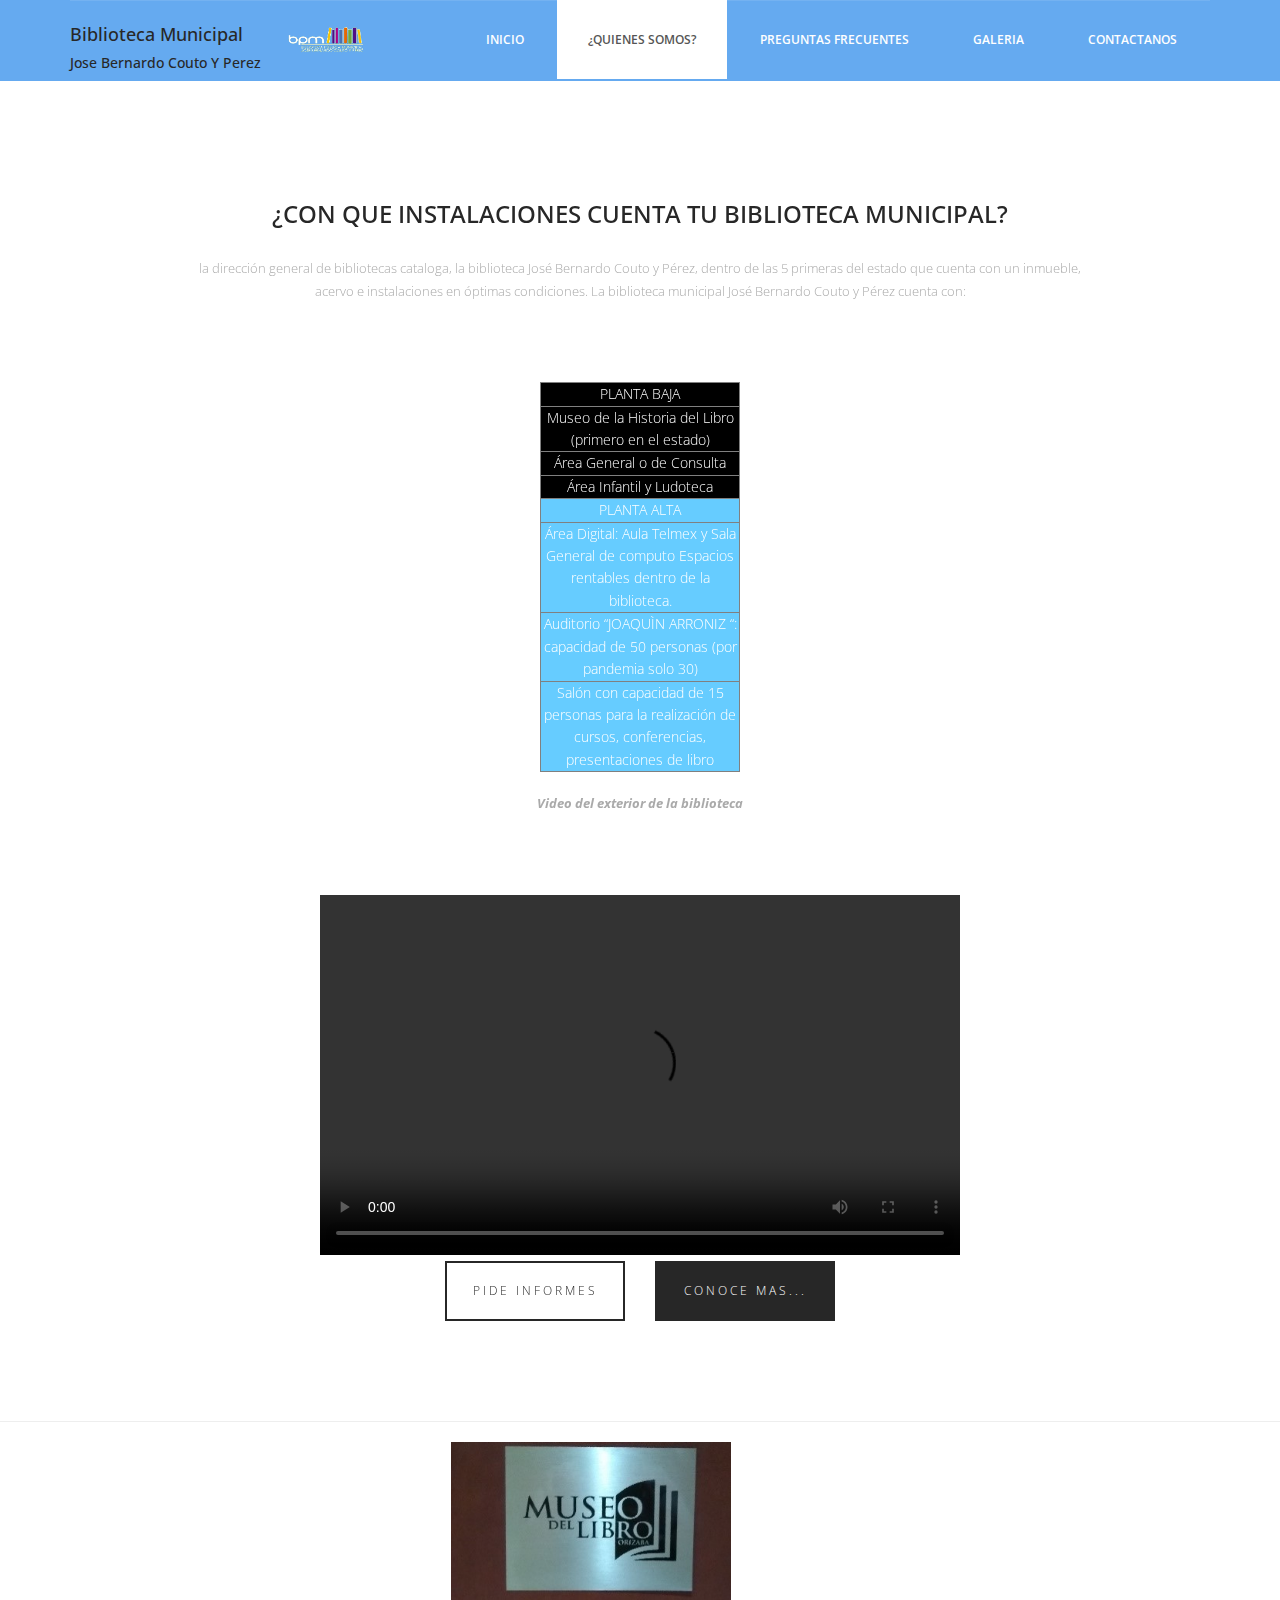
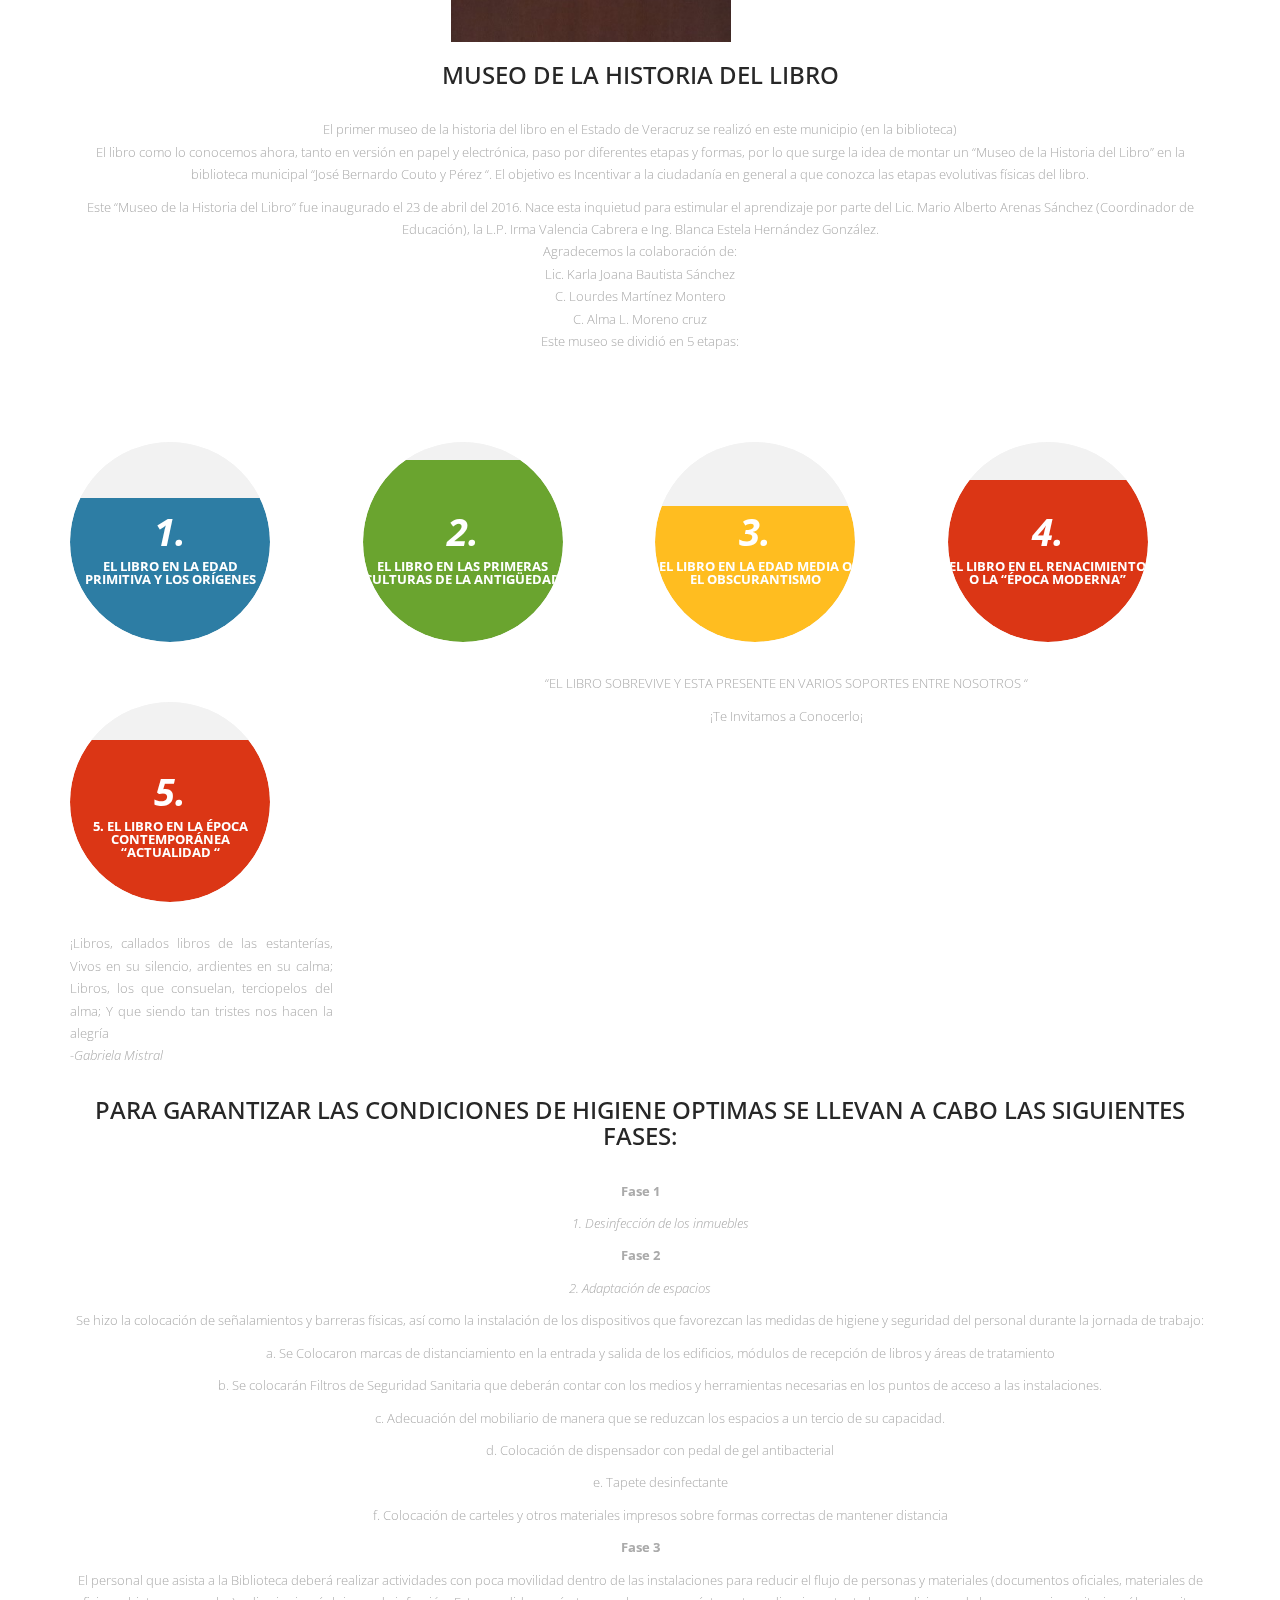
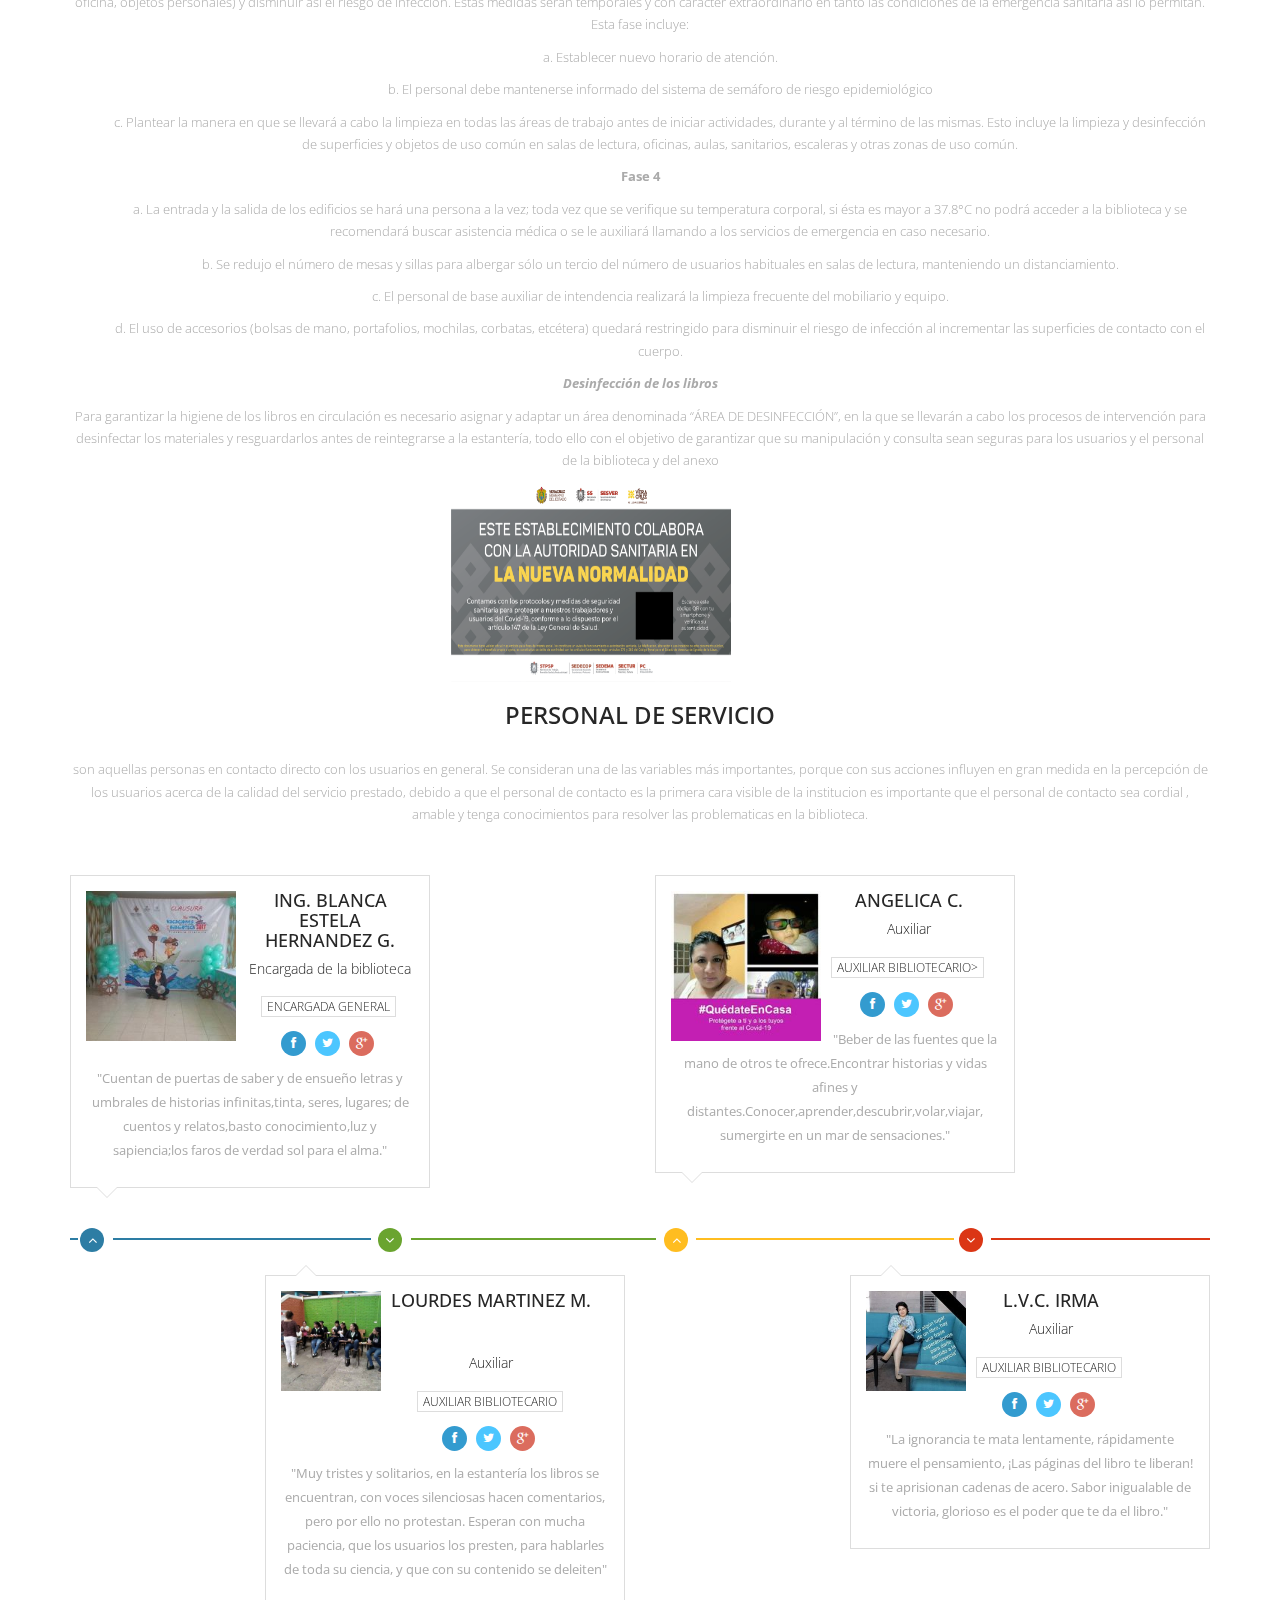
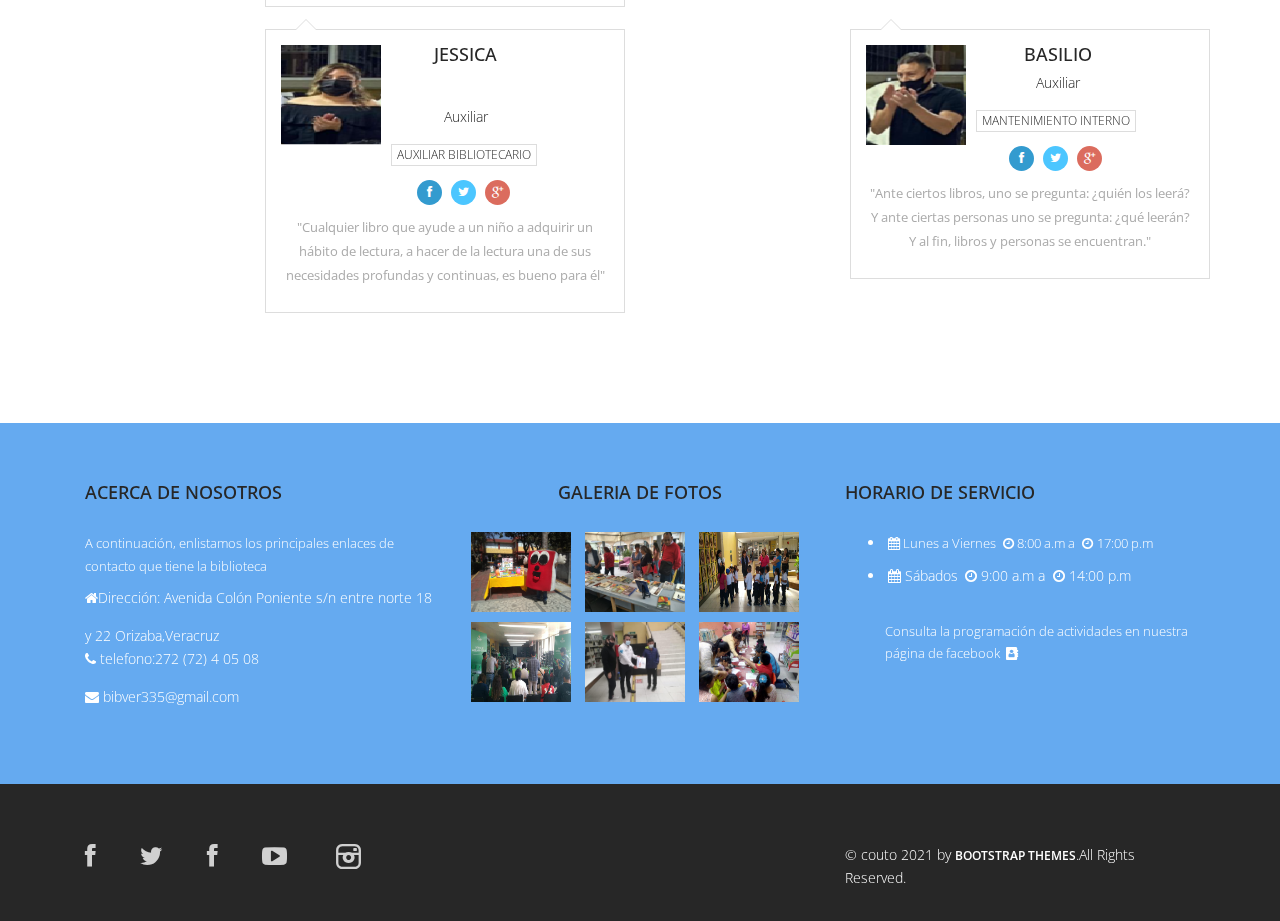
==== commit af33c0c7: "Update about.html" ====
--- a/day/about.html
+++ b/day/about.html
@@ -265,9 +265,7 @@
 									<h5>Encargada de la biblioteca</h5>
 									<ul class="tag clearfix">
 										<li class="btn"><a href="#">Encargada general</a></li>
-										<li class="btn"><a href="#">Coordinadora</a></li>
-										<li class="btn"><a href="#">Manager</a></li>
-										<li class="btn"><a href="#">Vinculacion</a></li>
+										
 									</ul>
 									
 									<ul class="social_icons">
@@ -293,10 +291,8 @@
 									<h4>Angelica C.</h4>
 									<h5>Auxiliar</h5>
 									<ul class="tag clearfix">
-										<li class="btn"><a href="#">Material didactico</a></li>
-										<li class="btn"><a href="#">Asistente consulta</a></li>
-										<li class="btn"><a href="#">Asis cordinacion</a></li>
-										<li class="btn"><a href="#">Control</a></li>
+										<li class="btn"><a href="#">Auxiliar Bibliotecario></li>
+										
 									</ul>
 									<ul class="social_icons">
 										<li><a href="#"><i class="fa fa-facebook"></i></a></li>
@@ -340,10 +336,8 @@
                                   <br>
 									<h5>Auxiliar</h5>
 									<ul class="tag clearfix">
-										<li class="btn"><a href="#">Atencion Modulo</a></li>
-										<li class="btn"><a href="#">Apoyo en cordinacion Eventos</a></li>
-										<li class="btn"><a href="#">Planteamiento Estrategico</a></li>
-										<li class="btn"><a href="#">Material Didactico</a></li>
+										<li class="btn"><a href="#">Auxiliar Bibliotecario</a></li>
+										
 									</ul>
 									<ul class="social_icons">
 										<li><a href="#"><i class="fa fa-facebook"></i></a></li>
@@ -379,10 +373,8 @@
 								  <h4>L.V.C. Irma</h4>
 									<h5>Auxiliar</h5>
 									<ul class="tag clearfix">
-										<li class="btn"><a href="#">Material Didactico</a></li>
-
-										<li class="btn"><a href="#">Atencion Web</a></li>
-										<li class="btn"><a href="#">Diseño y Publicacion</a></li>
+										<li class="btn"><a href="#">Auxiliar Bibliotecario</a></li>
+
 									</ul>
 									<ul class="social_icons">
 										<li><a href="#"><i class="fa fa-facebook"></i></a></li>
@@ -416,10 +408,8 @@
                                   <br>
 									<h5>Auxiliar</h5>
 									<ul class="tag clearfix">
-										<li class="btn"><a href="#">Aux. administratico</a></li>
-										<li class="btn"><a href="#">Apoyo en eventos</a></li>
-										<li class="btn"><a href="#">Modulo</a></li>
-										<li class="btn"><a href="#">Consulas</a></li>
+										<li class="btn"><a href="#">Auxiliar Bibliotecario</a></li>
+									
 									</ul>
 									<ul class="social_icons">
 										<li><a href="#"><i class="fa fa-facebook"></i></a></li>
@@ -441,10 +431,8 @@
 								  <h4>Basilio</h4>
 									<h5>Auxiliar</h5>
 									<ul class="tag clearfix">
-										<li class="btn"><a href="#">Intendencia</a></li>
-											<li class="btn"><a href="#">Higiene</a></li>
-											<li class="btn"><a href="#">Mantenimiento</a></li>
-											<li class="btn"><a href="#">Control de recursos de limpieza</a></li>
+											<li class="btn"><a href="#">Mantenimiento Interno</a></li>
+											
 									</ul>
 									<ul class="social_icons">
 										<li><a href="#"><i class="fa fa-facebook"></i></a></li>
@@ -552,4 +540,4 @@
 		.init();
 	</script>	
   </body>
-</html>+</html>
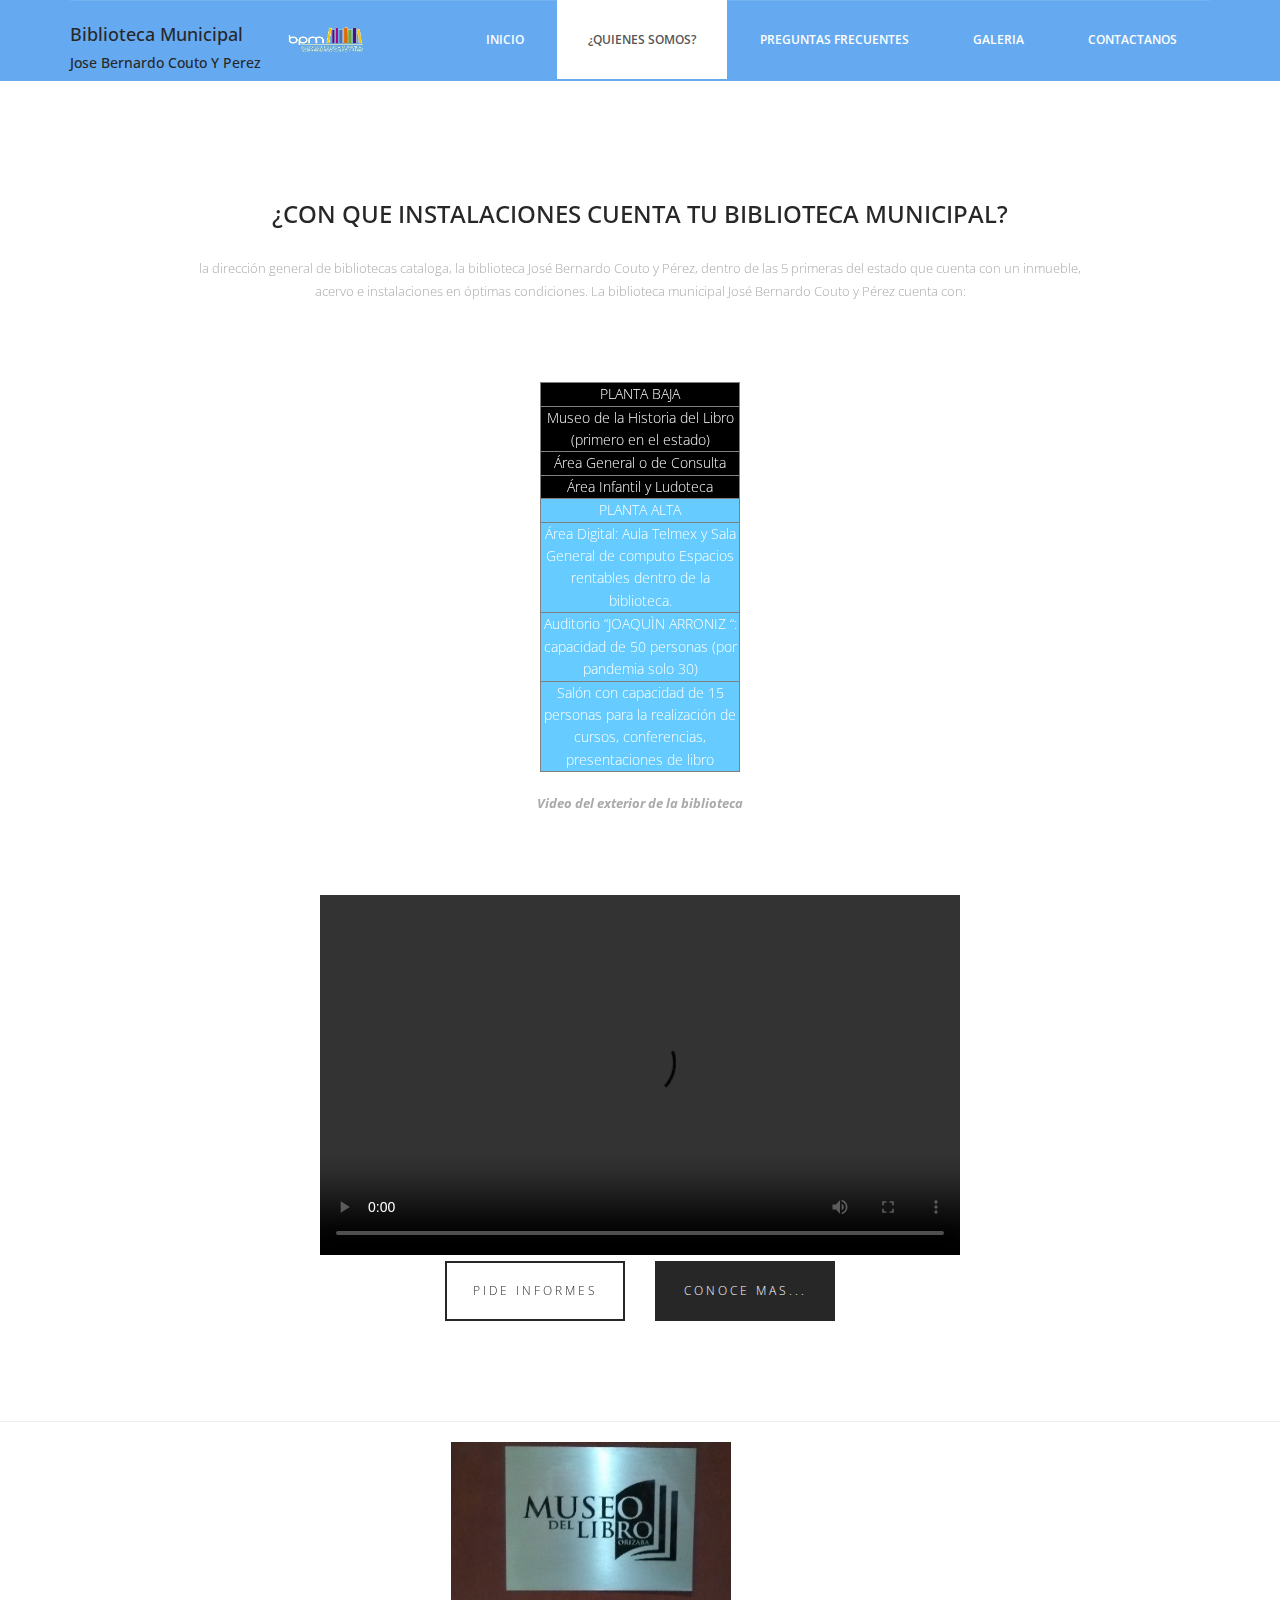
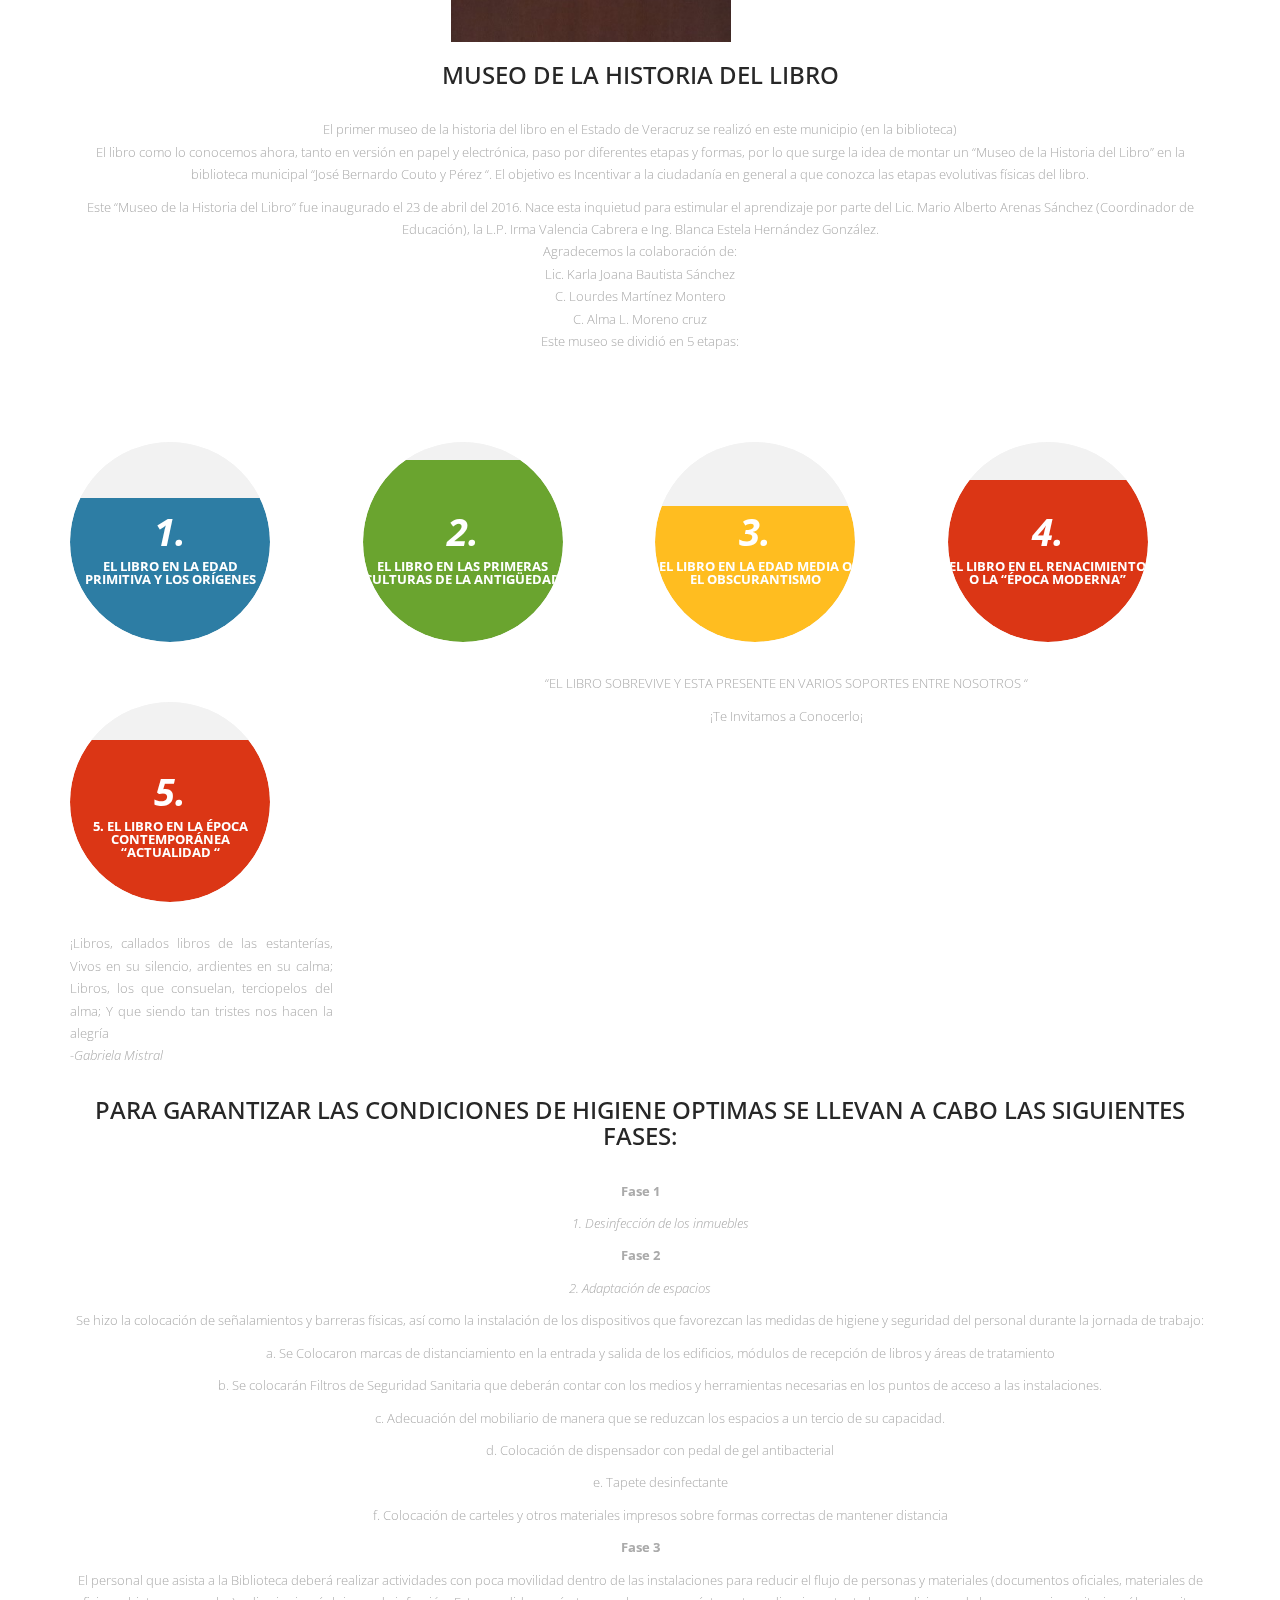
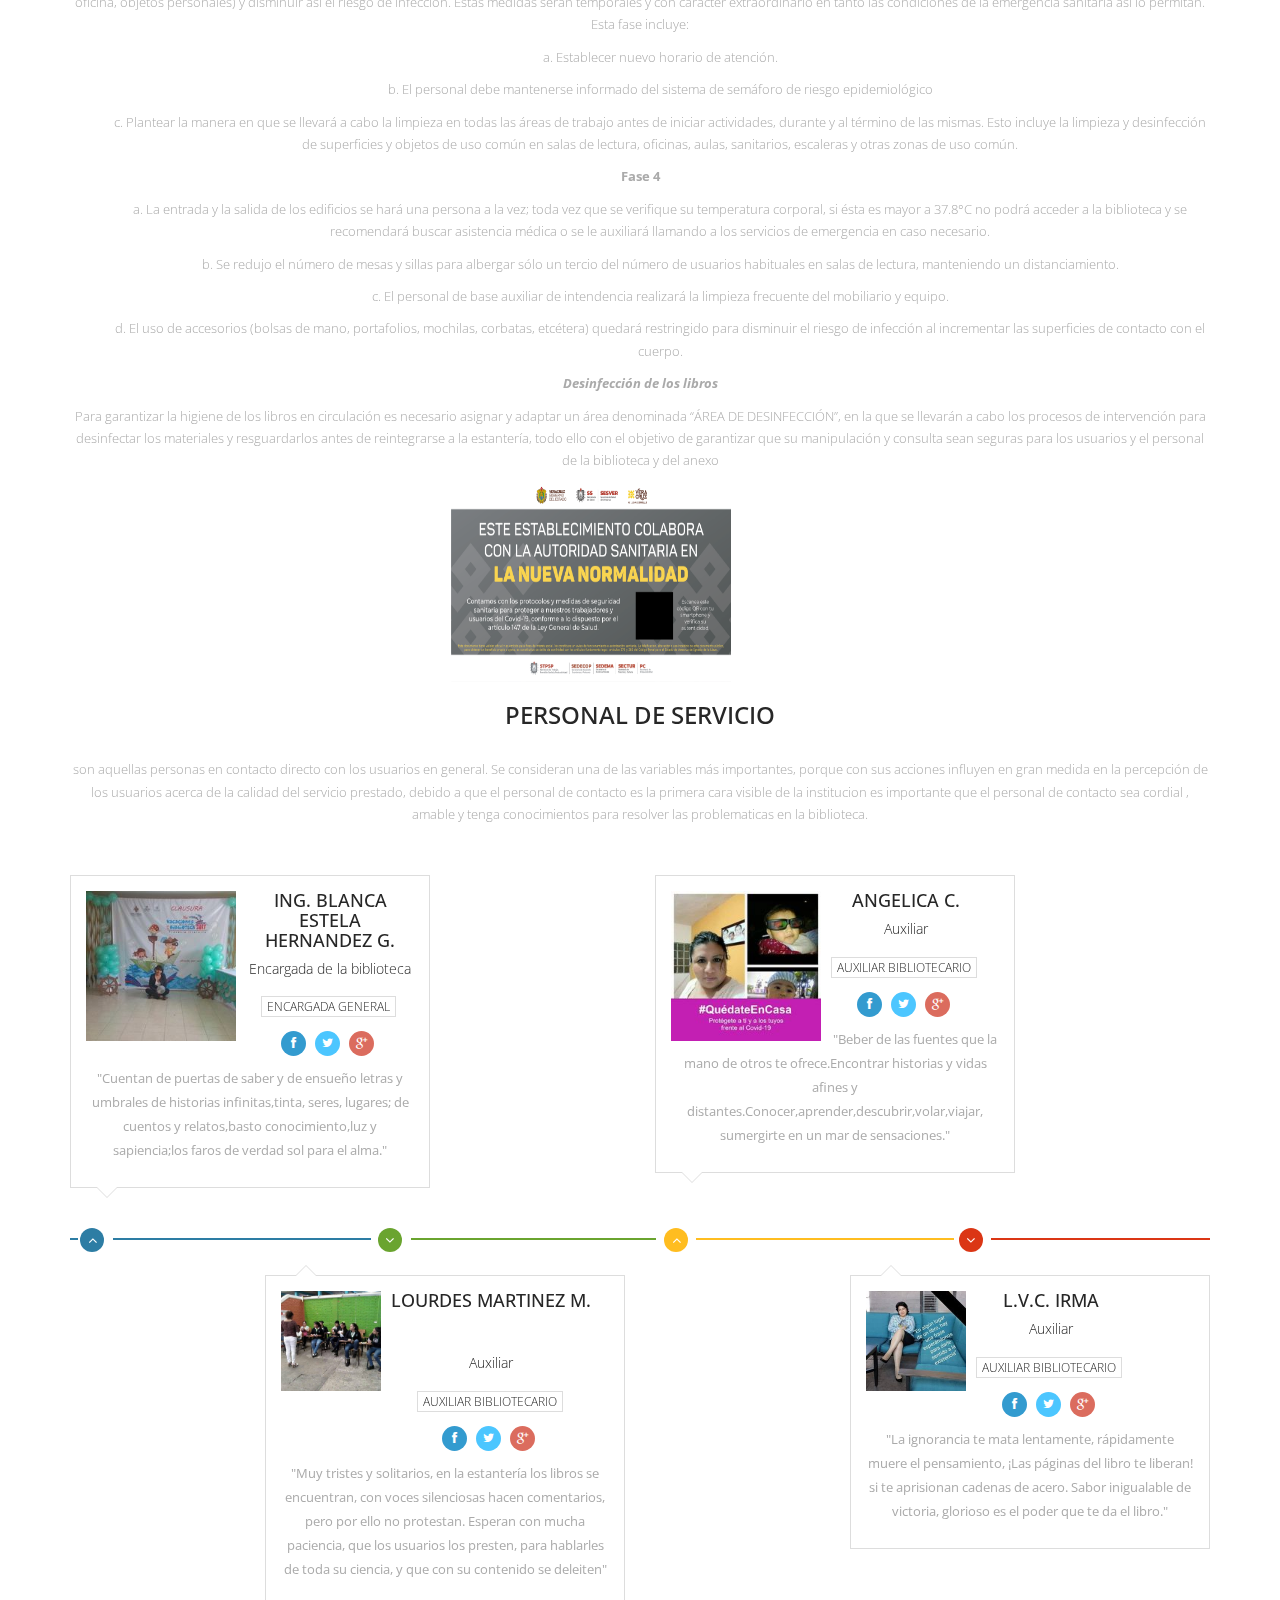
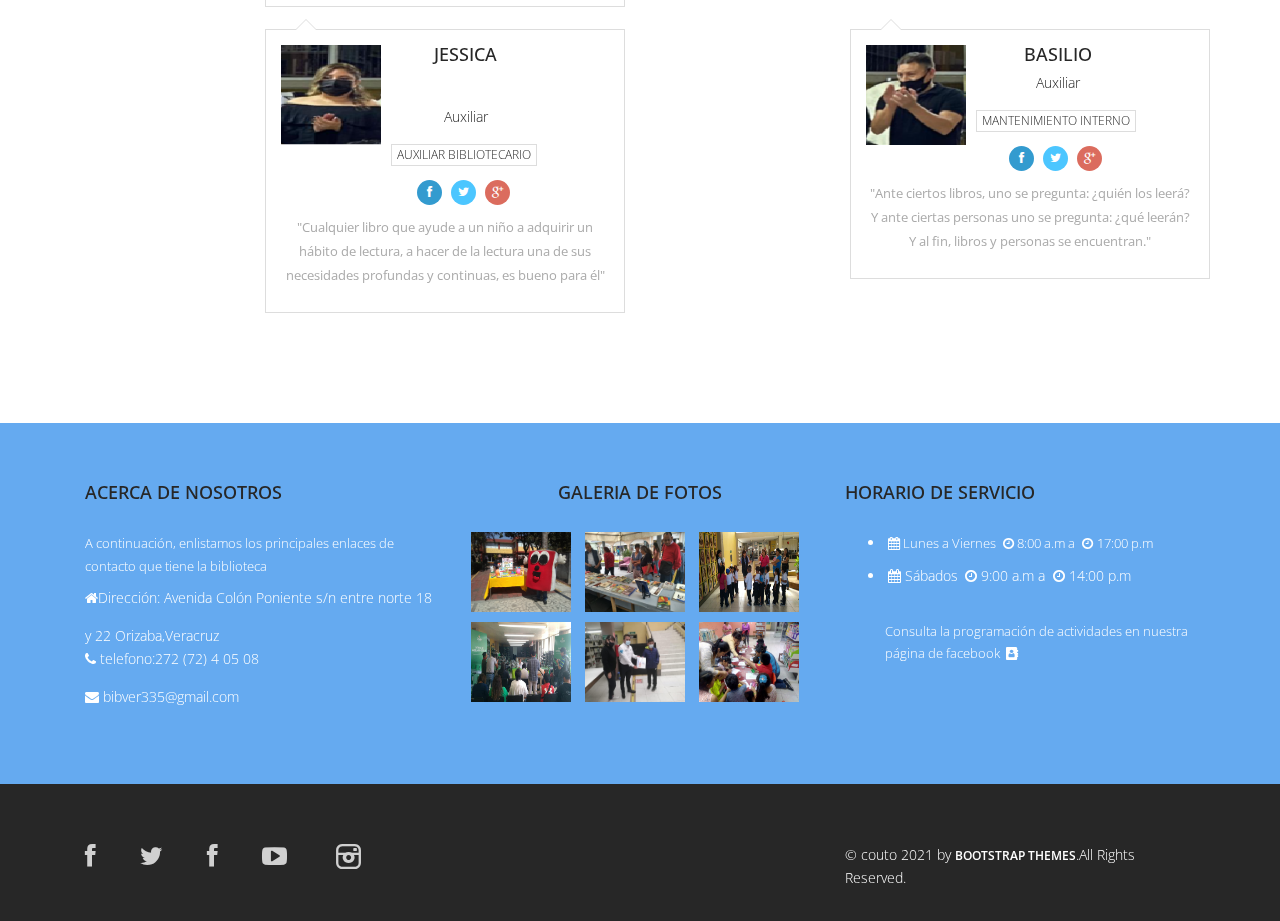
==== commit b4c24454: "Update about.html" ====
--- a/day/about.html
+++ b/day/about.html
@@ -285,13 +285,13 @@
 						<div class="single-profile-top wow fadeInDown" data-wow-duration="1000ms" data-wow-delay="300ms">
 							<div class="media">
 								<div class="pull-left">
-									<a href="#"><img class="media-object" src="img/two.jpg" height="150" width="150" alt=""></a>
+									<center><a href="#"><img class="media-object" src="img/two.jpg" height="150" width="150" alt=""></a></center>
 								</div>
 								<div class="media-body">
-									<h4>Angelica C.</h4>
+									<center><h4>Angelica C.</h4></center>
 									<h5>Auxiliar</h5>
 									<ul class="tag clearfix">
-										<li class="btn"><a href="#">Auxiliar Bibliotecario></li>
+										<li class="btn"><a href="#">Auxiliar Bibliotecario</li>
 										
 									</ul>
 									<ul class="social_icons">
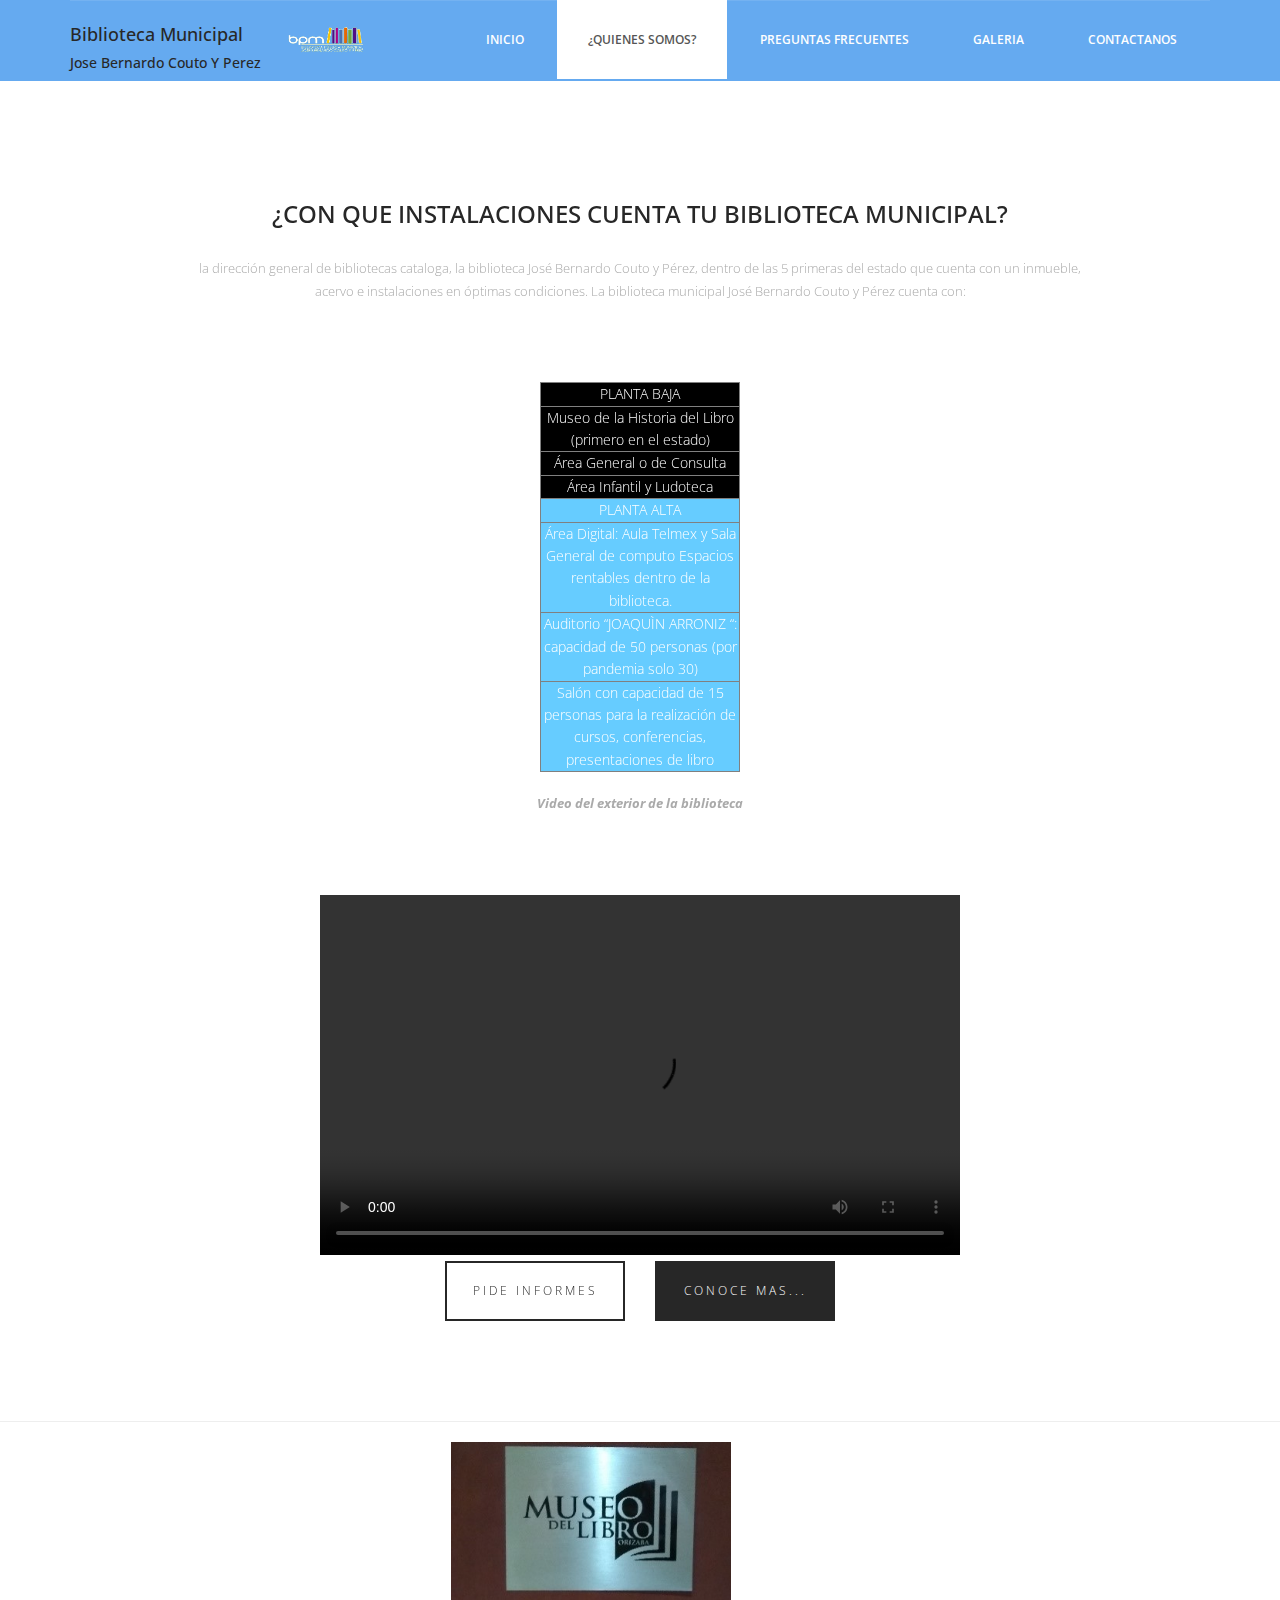
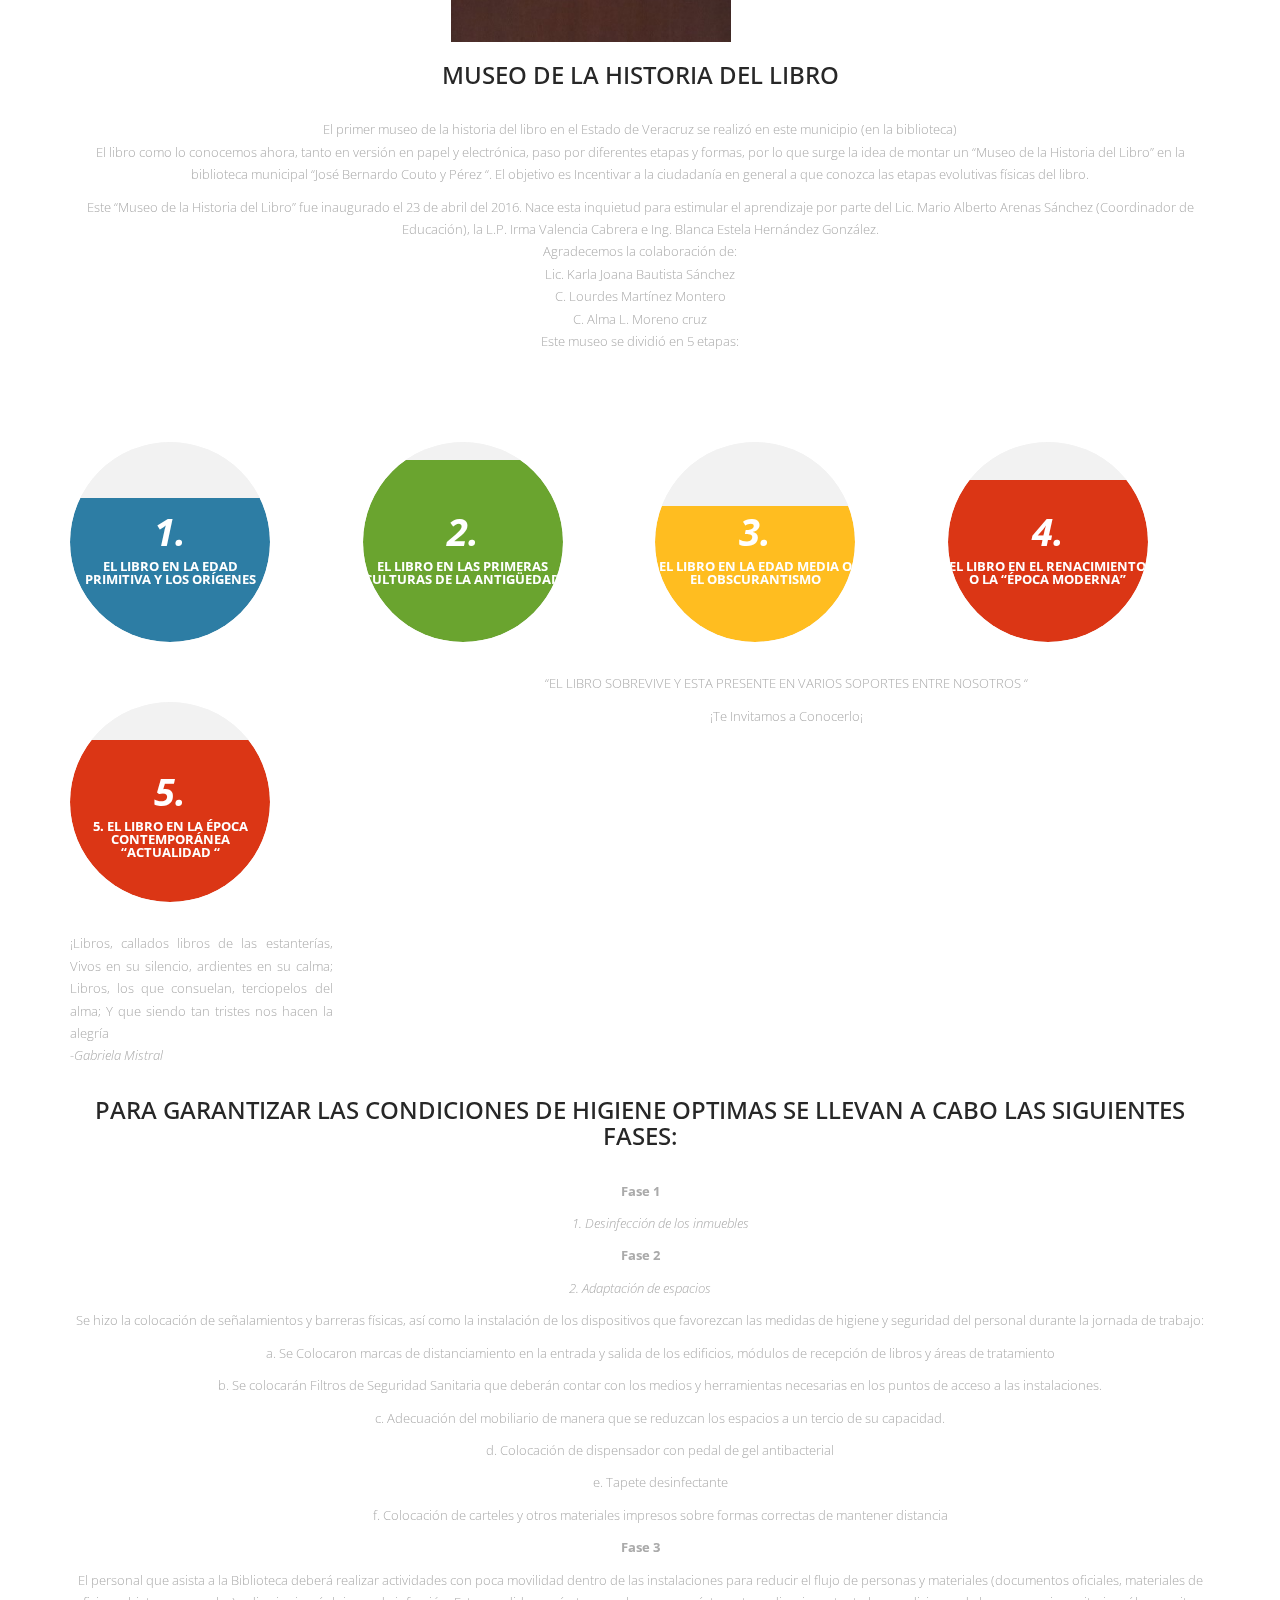
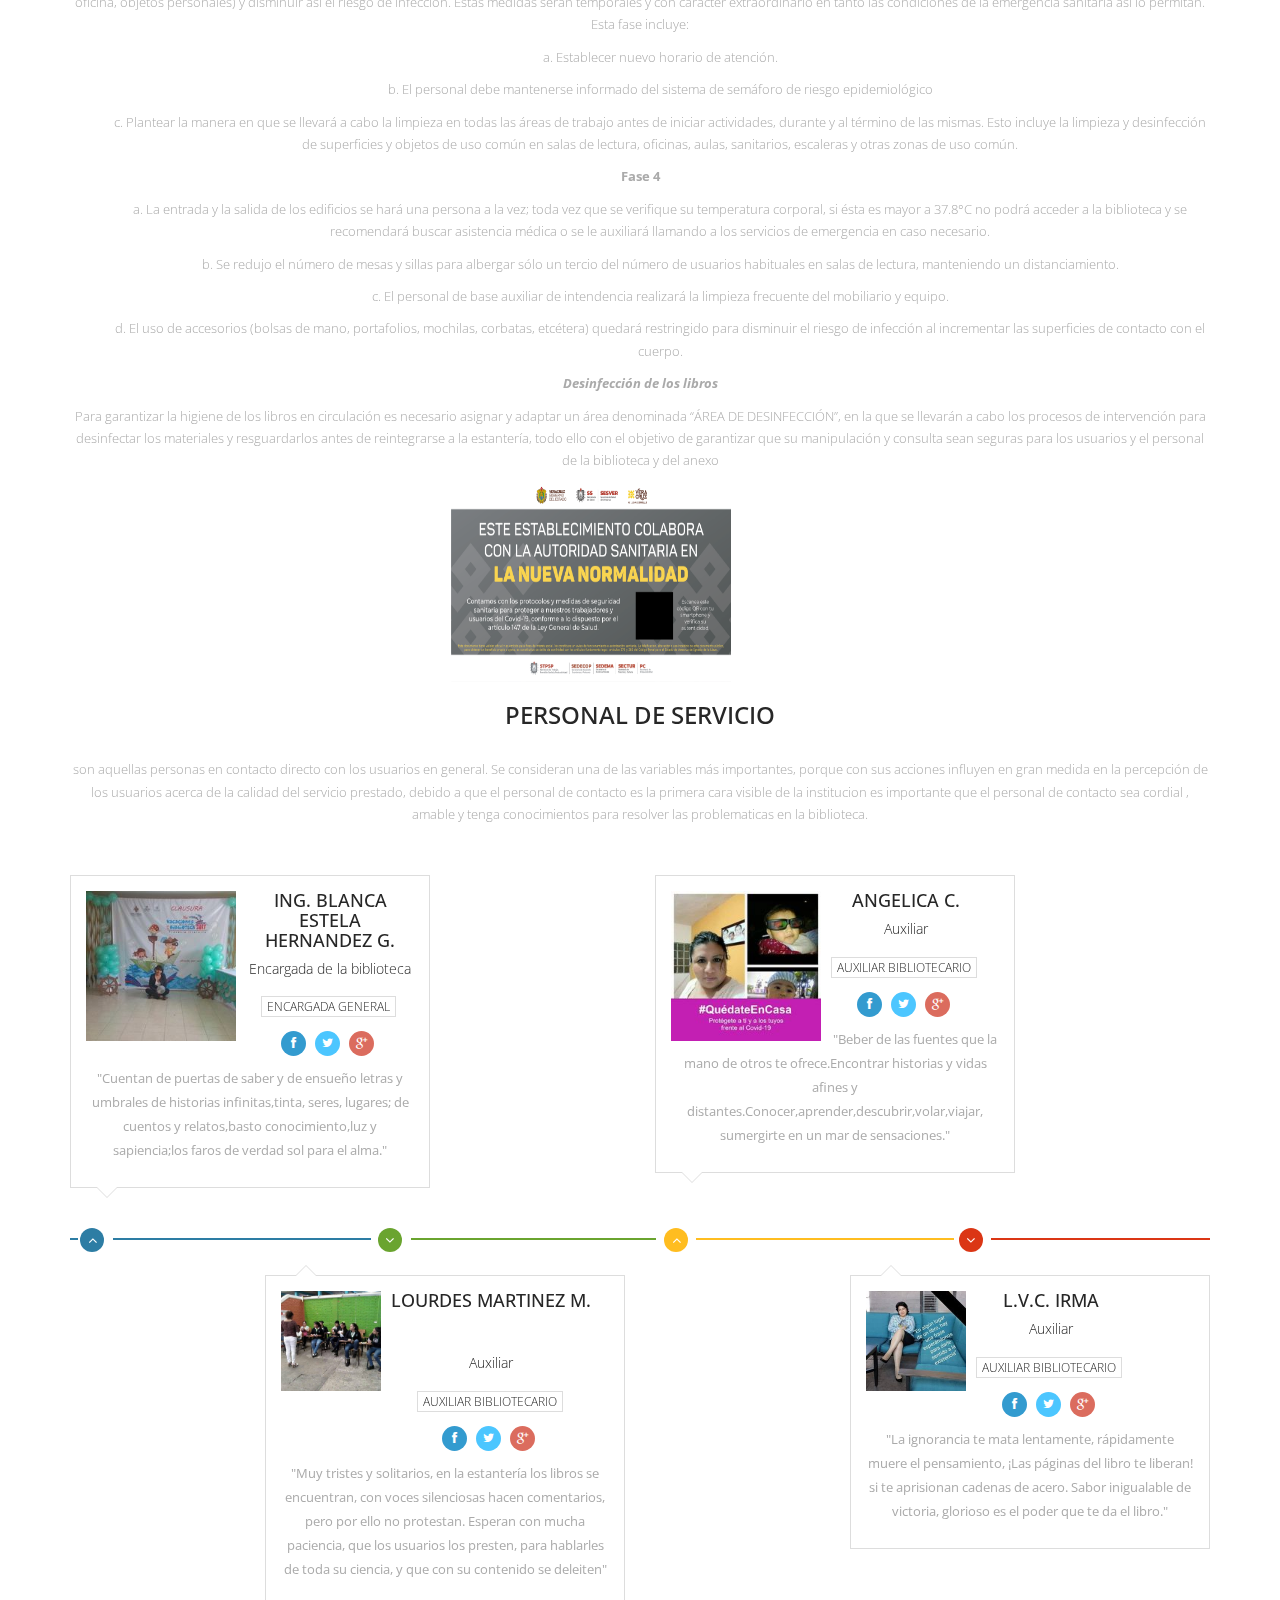
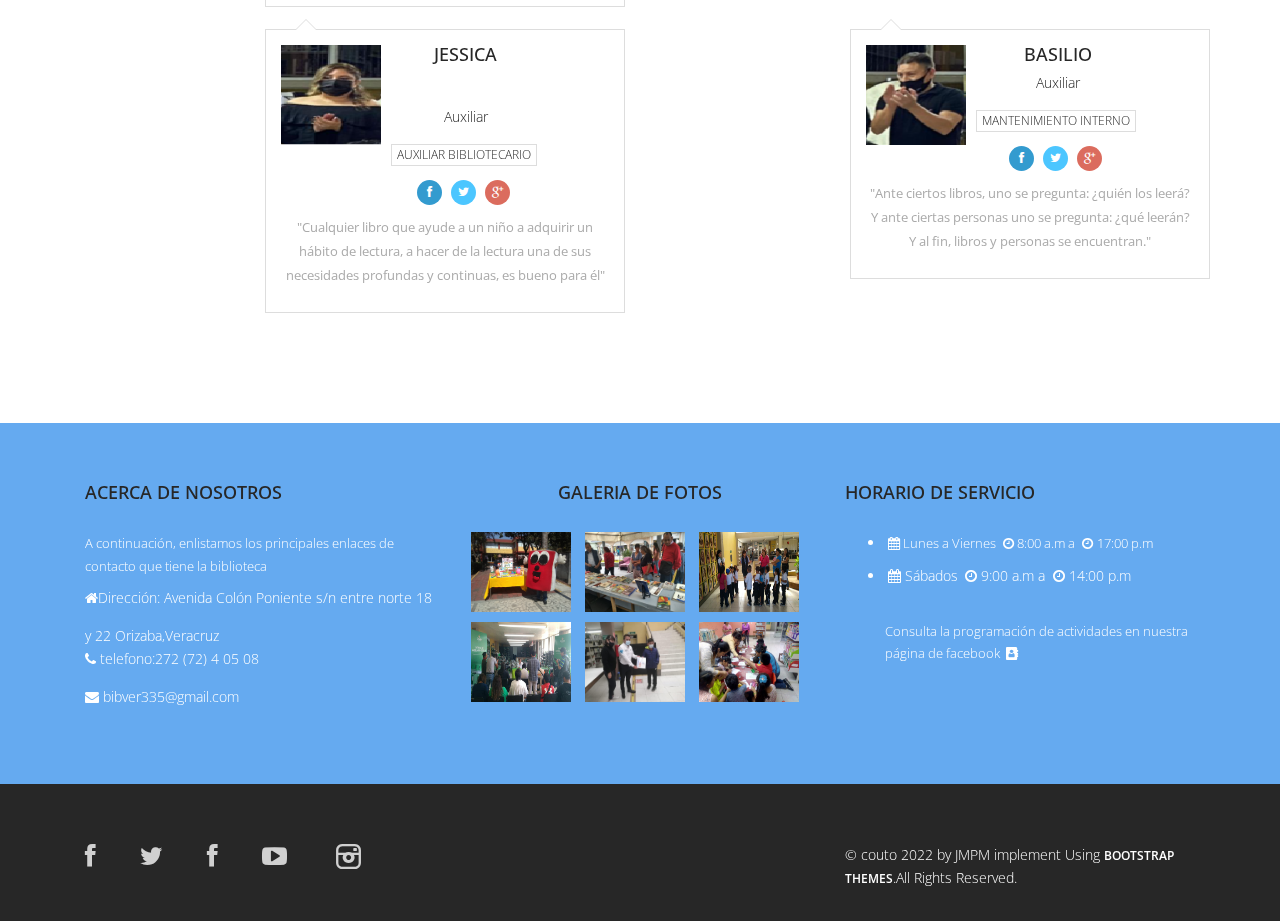
==== commit cf3ff340: "Update about.html" ====
--- a/day/about.html
+++ b/day/about.html
@@ -516,7 +516,7 @@
 			
 			<div class="col-md-4 col-md-offset-4">
 				<div class="copyright">
-					&copy; couto 2021 by <a target="_blank" href="http://bootstraptaste.com/" title="Free Twitter Bootstrap WordPress Themes and HTML templates">Bootstrap Themes</a>.All Rights Reserved.
+					&copy; couto 2022 by JMPM implement Using <a target="_blank" href="http://bootstraptaste.com/" title="Free Twitter Bootstrap WordPress Themes and HTML templates">Bootstrap Themes</a>.All Rights Reserved.
 				</div>
                 <!-- 
                     All links in the footer should remain intact. 
